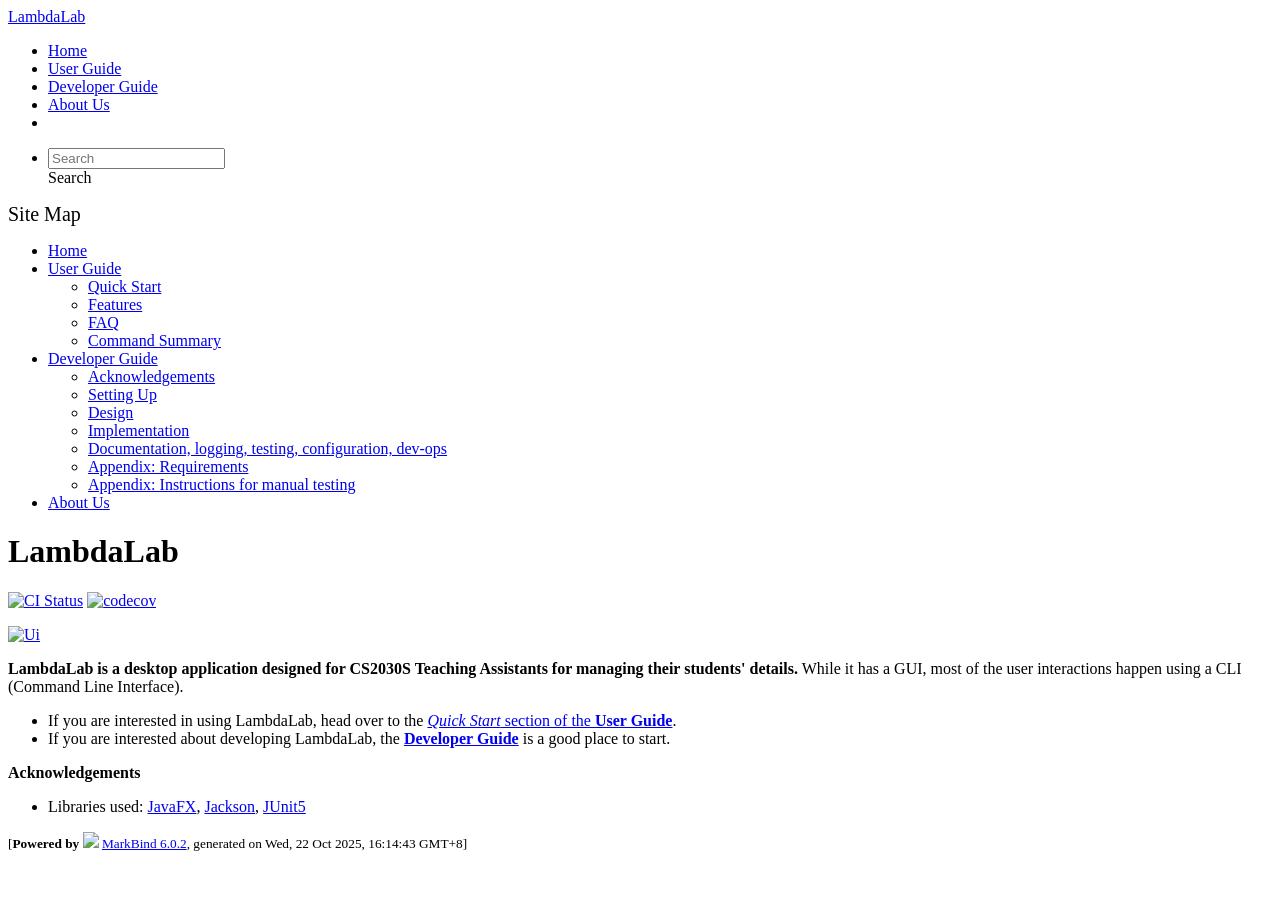
==== index.html @ 4a970456 "deploy: 81ded55a0c4c614039e40d79d072be0d675305bf" ====
<!DOCTYPE html>
<html>
<head>
    <meta charset="utf-8">
    <meta http-equiv="X-UA-Compatible" content="IE=edge">
    <meta name="generator" content="MarkBind 6.0.2">
    <meta name="viewport" content="width=device-width, initial-scale=1"><title>MyProduct - AddressBook Level-3</title> <link rel="stylesheet" href="/tp/markbind/css/bootstrap.min.css"> <link rel="stylesheet" href="/tp/markbind/fontawesome/css/all.min.css"> <link rel="stylesheet" href="/tp/markbind/glyphicons/css/bootstrap-glyphicons.min.css"><link rel="stylesheet" href="/tp/markbind/css/codeblock-light.min.css"><link rel="stylesheet" href="/tp/markbind/css/markbind.min.css"><link rel="stylesheet" href="/tp/plugins/markbind-plugin-anchors/markbind-plugin-anchors.css"><link rel="stylesheet" href="/tp/plugins/markbind-plugin-tree/markbind-plugin-tree.css">
    
  <link rel="stylesheet" href="/tp/stylesheets/main.css">
<link rel="icon" href="/tp/images/SeEduLogo.png"></head>
<script>
  const baseUrl = '/tp'
</script>
<body >
<div id="app"><!--[--><header sticky><div data-v-2dc82f13><nav class="navbar navbar-expand-md d-print-none navbar-dark bg-dark" data-v-2dc82f13><div class="container-fluid" data-v-2dc82f13><div class="navbar-left" data-v-2dc82f13><!--[--><a href="/tp/index.html" title="Home" class="navbar-brand">LambdaLab</a><!--]--></div><div class="navbar-default" data-v-2dc82f13><ul class="navbar-nav me-auto mt-2 mt-lg-0" data-v-2dc82f13><!--[--> <li><a href="/tp/index.html" class="nav-link">Home</a></li> <li><a href="/tp/UserGuide.html" class="nav-link">User Guide</a></li> <li><a href="/tp/DeveloperGuide.html" class="nav-link">Developer Guide</a></li> <li><a href="/tp/AboutUs.html" class="nav-link">About Us</a></li> <li><a href="https://github.com/AY2526S1-CS2103T-T09-3/tp" target="_blank" class="nav-link"><span><span aria-hidden="true" class="fab fa-github"></span></span></a></li> <!--]--></ul></div><ul class="navbar-nav navbar-right" data-v-2dc82f13><!--[--><li><form class="navbar-form"><div style="position:relative;" class="dropdown" data-v-00e26d0a><!--[--><input value="" data-bs-toggle="dropdown" type="text" class="form-control" placeholder="Search" autocomplete="off" data-v-00e26d0a><div class="form-control placeholder-div-hidden" data-v-00e26d0a>Search</div><!--]--><ul class="dropdown-menu search-dropdown-menu dropdown-menu-hidden dropdown-menu-end" data-v-00e26d0a><!--[--><!--]--></ul></div></form></li><!--]--></ul></div></nav><div style="display:none;" class="lower-navbar-container" data-v-2dc82f13><!--[--><!----><!----><!--]--></div></div></header> <div id="flex-body"><nav id="site-nav" data-v-6b1b63d2><!--[--><div class="site-nav-top"><div class="fw-bold mb-2" style="font-size:1.25rem;">Site Map</div></div> <div class="nav-component slim-scroll"><div class="site-nav-root"><!--[--><ul class="site-nav-list site-nav-list-root" data-v-6b1b63d2><!--[--><li><div class="site-nav-default-list-item site-nav-list-item-0" onclick="handleSiteNavClick(this)"><a href="/tp/index.html">Home</a></div></li> <li><div class="site-nav-default-list-item site-nav-list-item-0" onclick="handleSiteNavClick(this)"><a href="/tp/UserGuide.html">User Guide</a> <div class="site-nav-dropdown-btn-container"><i class="site-nav-dropdown-btn-icon site-nav-rotate-icon" onclick="handleSiteNavClick(this.parentNode.parentNode, false); event.stopPropagation();"><span class="glyphicon glyphicon-menu-down" aria-hidden="true"></span></i></div></div><ul class="site-nav-dropdown-container site-nav-dropdown-container-open site-nav-list"><li><div class="site-nav-default-list-item site-nav-list-item-1" onclick="handleSiteNavClick(this)"><a href="/tp/UserGuide.html#quick-start">Quick Start</a></div></li> <li><div class="site-nav-default-list-item site-nav-list-item-1" onclick="handleSiteNavClick(this)"><a href="/tp/UserGuide.html#features">Features</a></div></li> <li><div class="site-nav-default-list-item site-nav-list-item-1" onclick="handleSiteNavClick(this)"><a href="/tp/UserGuide.html#faq">FAQ</a></div></li> <li><div class="site-nav-default-list-item site-nav-list-item-1" onclick="handleSiteNavClick(this)"><a href="/tp/UserGuide.html#faq">Command Summary</a></div></li></ul></li> <li><div class="site-nav-default-list-item site-nav-list-item-0" onclick="handleSiteNavClick(this)"><a href="/tp/DeveloperGuide.html">Developer Guide</a> <div class="site-nav-dropdown-btn-container"><i class="site-nav-dropdown-btn-icon site-nav-rotate-icon" onclick="handleSiteNavClick(this.parentNode.parentNode, false); event.stopPropagation();"><span class="glyphicon glyphicon-menu-down" aria-hidden="true"></span></i></div></div><ul class="site-nav-dropdown-container site-nav-dropdown-container-open site-nav-list"><li><div class="site-nav-default-list-item site-nav-list-item-1" onclick="handleSiteNavClick(this)"><a href="/tp/DeveloperGuide.html#acknowledgements">Acknowledgements</a></div></li> <li><div class="site-nav-default-list-item site-nav-list-item-1" onclick="handleSiteNavClick(this)"><a href="/tp/DeveloperGuide.html#setting-up-getting-started">Setting Up</a></div></li> <li><div class="site-nav-default-list-item site-nav-list-item-1" onclick="handleSiteNavClick(this)"><a href="/tp/DeveloperGuide.html#design">Design</a></div></li> <li><div class="site-nav-default-list-item site-nav-list-item-1" onclick="handleSiteNavClick(this)"><a href="/tp/DeveloperGuide.html#implementation">Implementation</a></div></li> <li><div class="site-nav-default-list-item site-nav-list-item-1" onclick="handleSiteNavClick(this)"><a href="/tp/DeveloperGuide.html#documentation-logging-testing-configuration-dev-ops">Documentation, logging, testing, configuration, dev-ops</a></div></li> <li><div class="site-nav-default-list-item site-nav-list-item-1" onclick="handleSiteNavClick(this)"><a href="/tp/DeveloperGuide.html#appendix-requirements">Appendix: Requirements</a></div></li> <li><div class="site-nav-default-list-item site-nav-list-item-1" onclick="handleSiteNavClick(this)"><a href="/tp/DeveloperGuide.html#appendix-instructions-for-manual-testing">Appendix: Instructions for manual testing</a></div></li></ul></li> <li><div class="site-nav-default-list-item site-nav-list-item-0" onclick="handleSiteNavClick(this)"><a href="/tp/AboutUs.html">About Us</a></div></li><!--]--><!--v-if--></ul><!--]--></div></div><!--]--><!--v-if--></nav> <div id="content-wrapper"><h1 id="lambdalab">LambdaLab<a class="fa fa-anchor" href="#lambdalab" onclick="event.stopPropagation()"></a></h1> <p><a href="https://github.com/AY2526S1-CS2103T-T09-3/tp/actions"><img src="https://github.com/AY2526S1-CS2103T-T09-3/tp/workflows/Java%20CI/badge.svg" alt="CI Status" class="img-fluid"></a> <a href="https://codecov.io/gh/AY2526S1-CS2103T-T09-3/tp"><img src="https://codecov.io/gh/AY2526S1-CS2103T-T09-3/tp/branch/master/graph/badge.svg" alt="codecov" class="img-fluid"></a></p> <p><a href="/tp/images/Ui.png" target="_self"><img src="/tp/images/Ui.png" alt="Ui" class="img-fluid"></a></p> <p><strong>LambdaLab is a desktop application designed for CS2030S Teaching Assistants for managing their students&#39; details.</strong> While it has a GUI, most of the user interactions happen using a CLI (Command Line Interface).</p> <ul><li>If you are interested in using LambdaLab, head over to the <a href="/tp/UserGuide.html#quick-start"><em>Quick Start</em> section of the <strong>User Guide</strong></a>.</li> <li>If you are interested about developing LambdaLab, the <a href="/tp/DeveloperGuide.html"><strong>Developer Guide</strong></a> is a good place to start.</li></ul> <p><strong>Acknowledgements</strong></p> <ul><li>Libraries used: <a href="https://openjfx.io/">JavaFX</a>, <a href="https://github.com/FasterXML/jackson">Jackson</a>, <a href="https://github.com/junit-team/junit5">JUnit5</a></li></ul></div> <nav id="page-nav" data-v-6b1b63d2><!--[--><div class="nav-component slim-scroll"></div><!--]--><!--v-if--></nav> <div class="scroll-top-button fa-lg d-print-none" style="display:none;bottom:2%;right:2%;position:fixed;" aria-hidden="true"><!--[--><i class="fas fa-arrow-circle-up"></i><!--]--></div></div> <footer><div class="text-center"><small>[<span><strong>Powered by</strong></span> <img src="https://markbind.org/favicon.ico" width="30"> <a href="https://markbind.org/">MarkBind 6.0.2</a>, generated on Wed, 22 Oct 2025, 16:14:43 GMT+8]</small></div></footer><!--]--></div>
</body><script src="/tp/markbind/js/bootstrap-utility.min.js"></script>
<script src="/tp/markbind/js/polyfill.min.js"></script>
<script src="/tp/markbind/js/vue.global.prod.min.js"></script>
<script src="/tp/markbind/js/markbind.min.js"></script>
<script src="index.page-vue-render.js"></script>
<script>
  MarkBind.setupWithSearch()
</script>
</html>
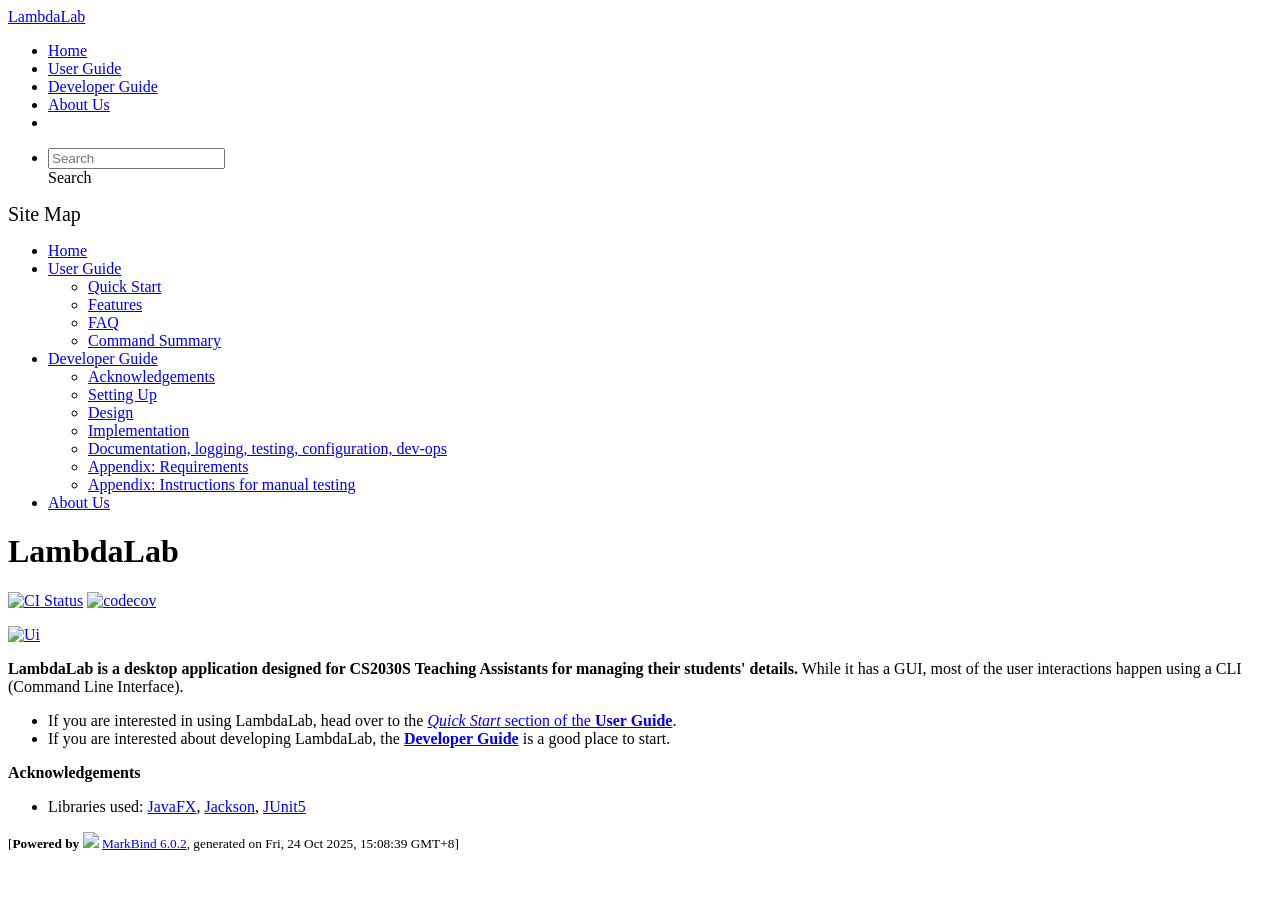
==== commit 53c810e1: "deploy: 42922183f2a19378abe72bc98b039a7dcdf65d7d" ====
--- a/index.html
+++ b/index.html
@@ -12,7 +12,7 @@
   const baseUrl = '/tp'
 </script>
 <body >
-<div id="app"><!--[--><header sticky><div data-v-2dc82f13><nav class="navbar navbar-expand-md d-print-none navbar-dark bg-dark" data-v-2dc82f13><div class="container-fluid" data-v-2dc82f13><div class="navbar-left" data-v-2dc82f13><!--[--><a href="/tp/index.html" title="Home" class="navbar-brand">LambdaLab</a><!--]--></div><div class="navbar-default" data-v-2dc82f13><ul class="navbar-nav me-auto mt-2 mt-lg-0" data-v-2dc82f13><!--[--> <li><a href="/tp/index.html" class="nav-link">Home</a></li> <li><a href="/tp/UserGuide.html" class="nav-link">User Guide</a></li> <li><a href="/tp/DeveloperGuide.html" class="nav-link">Developer Guide</a></li> <li><a href="/tp/AboutUs.html" class="nav-link">About Us</a></li> <li><a href="https://github.com/AY2526S1-CS2103T-T09-3/tp" target="_blank" class="nav-link"><span><span aria-hidden="true" class="fab fa-github"></span></span></a></li> <!--]--></ul></div><ul class="navbar-nav navbar-right" data-v-2dc82f13><!--[--><li><form class="navbar-form"><div style="position:relative;" class="dropdown" data-v-00e26d0a><!--[--><input value="" data-bs-toggle="dropdown" type="text" class="form-control" placeholder="Search" autocomplete="off" data-v-00e26d0a><div class="form-control placeholder-div-hidden" data-v-00e26d0a>Search</div><!--]--><ul class="dropdown-menu search-dropdown-menu dropdown-menu-hidden dropdown-menu-end" data-v-00e26d0a><!--[--><!--]--></ul></div></form></li><!--]--></ul></div></nav><div style="display:none;" class="lower-navbar-container" data-v-2dc82f13><!--[--><!----><!----><!--]--></div></div></header> <div id="flex-body"><nav id="site-nav" data-v-6b1b63d2><!--[--><div class="site-nav-top"><div class="fw-bold mb-2" style="font-size:1.25rem;">Site Map</div></div> <div class="nav-component slim-scroll"><div class="site-nav-root"><!--[--><ul class="site-nav-list site-nav-list-root" data-v-6b1b63d2><!--[--><li><div class="site-nav-default-list-item site-nav-list-item-0" onclick="handleSiteNavClick(this)"><a href="/tp/index.html">Home</a></div></li> <li><div class="site-nav-default-list-item site-nav-list-item-0" onclick="handleSiteNavClick(this)"><a href="/tp/UserGuide.html">User Guide</a> <div class="site-nav-dropdown-btn-container"><i class="site-nav-dropdown-btn-icon site-nav-rotate-icon" onclick="handleSiteNavClick(this.parentNode.parentNode, false); event.stopPropagation();"><span class="glyphicon glyphicon-menu-down" aria-hidden="true"></span></i></div></div><ul class="site-nav-dropdown-container site-nav-dropdown-container-open site-nav-list"><li><div class="site-nav-default-list-item site-nav-list-item-1" onclick="handleSiteNavClick(this)"><a href="/tp/UserGuide.html#quick-start">Quick Start</a></div></li> <li><div class="site-nav-default-list-item site-nav-list-item-1" onclick="handleSiteNavClick(this)"><a href="/tp/UserGuide.html#features">Features</a></div></li> <li><div class="site-nav-default-list-item site-nav-list-item-1" onclick="handleSiteNavClick(this)"><a href="/tp/UserGuide.html#faq">FAQ</a></div></li> <li><div class="site-nav-default-list-item site-nav-list-item-1" onclick="handleSiteNavClick(this)"><a href="/tp/UserGuide.html#faq">Command Summary</a></div></li></ul></li> <li><div class="site-nav-default-list-item site-nav-list-item-0" onclick="handleSiteNavClick(this)"><a href="/tp/DeveloperGuide.html">Developer Guide</a> <div class="site-nav-dropdown-btn-container"><i class="site-nav-dropdown-btn-icon site-nav-rotate-icon" onclick="handleSiteNavClick(this.parentNode.parentNode, false); event.stopPropagation();"><span class="glyphicon glyphicon-menu-down" aria-hidden="true"></span></i></div></div><ul class="site-nav-dropdown-container site-nav-dropdown-container-open site-nav-list"><li><div class="site-nav-default-list-item site-nav-list-item-1" onclick="handleSiteNavClick(this)"><a href="/tp/DeveloperGuide.html#acknowledgements">Acknowledgements</a></div></li> <li><div class="site-nav-default-list-item site-nav-list-item-1" onclick="handleSiteNavClick(this)"><a href="/tp/DeveloperGuide.html#setting-up-getting-started">Setting Up</a></div></li> <li><div class="site-nav-default-list-item site-nav-list-item-1" onclick="handleSiteNavClick(this)"><a href="/tp/DeveloperGuide.html#design">Design</a></div></li> <li><div class="site-nav-default-list-item site-nav-list-item-1" onclick="handleSiteNavClick(this)"><a href="/tp/DeveloperGuide.html#implementation">Implementation</a></div></li> <li><div class="site-nav-default-list-item site-nav-list-item-1" onclick="handleSiteNavClick(this)"><a href="/tp/DeveloperGuide.html#documentation-logging-testing-configuration-dev-ops">Documentation, logging, testing, configuration, dev-ops</a></div></li> <li><div class="site-nav-default-list-item site-nav-list-item-1" onclick="handleSiteNavClick(this)"><a href="/tp/DeveloperGuide.html#appendix-requirements">Appendix: Requirements</a></div></li> <li><div class="site-nav-default-list-item site-nav-list-item-1" onclick="handleSiteNavClick(this)"><a href="/tp/DeveloperGuide.html#appendix-instructions-for-manual-testing">Appendix: Instructions for manual testing</a></div></li></ul></li> <li><div class="site-nav-default-list-item site-nav-list-item-0" onclick="handleSiteNavClick(this)"><a href="/tp/AboutUs.html">About Us</a></div></li><!--]--><!--v-if--></ul><!--]--></div></div><!--]--><!--v-if--></nav> <div id="content-wrapper"><h1 id="lambdalab">LambdaLab<a class="fa fa-anchor" href="#lambdalab" onclick="event.stopPropagation()"></a></h1> <p><a href="https://github.com/AY2526S1-CS2103T-T09-3/tp/actions"><img src="https://github.com/AY2526S1-CS2103T-T09-3/tp/workflows/Java%20CI/badge.svg" alt="CI Status" class="img-fluid"></a> <a href="https://codecov.io/gh/AY2526S1-CS2103T-T09-3/tp"><img src="https://codecov.io/gh/AY2526S1-CS2103T-T09-3/tp/branch/master/graph/badge.svg" alt="codecov" class="img-fluid"></a></p> <p><a href="/tp/images/Ui.png" target="_self"><img src="/tp/images/Ui.png" alt="Ui" class="img-fluid"></a></p> <p><strong>LambdaLab is a desktop application designed for CS2030S Teaching Assistants for managing their students&#39; details.</strong> While it has a GUI, most of the user interactions happen using a CLI (Command Line Interface).</p> <ul><li>If you are interested in using LambdaLab, head over to the <a href="/tp/UserGuide.html#quick-start"><em>Quick Start</em> section of the <strong>User Guide</strong></a>.</li> <li>If you are interested about developing LambdaLab, the <a href="/tp/DeveloperGuide.html"><strong>Developer Guide</strong></a> is a good place to start.</li></ul> <p><strong>Acknowledgements</strong></p> <ul><li>Libraries used: <a href="https://openjfx.io/">JavaFX</a>, <a href="https://github.com/FasterXML/jackson">Jackson</a>, <a href="https://github.com/junit-team/junit5">JUnit5</a></li></ul></div> <nav id="page-nav" data-v-6b1b63d2><!--[--><div class="nav-component slim-scroll"></div><!--]--><!--v-if--></nav> <div class="scroll-top-button fa-lg d-print-none" style="display:none;bottom:2%;right:2%;position:fixed;" aria-hidden="true"><!--[--><i class="fas fa-arrow-circle-up"></i><!--]--></div></div> <footer><div class="text-center"><small>[<span><strong>Powered by</strong></span> <img src="https://markbind.org/favicon.ico" width="30"> <a href="https://markbind.org/">MarkBind 6.0.2</a>, generated on Wed, 22 Oct 2025, 16:14:43 GMT+8]</small></div></footer><!--]--></div>
+<div id="app"><!--[--><header sticky><div data-v-2dc82f13><nav class="navbar navbar-expand-md d-print-none navbar-dark bg-dark" data-v-2dc82f13><div class="container-fluid" data-v-2dc82f13><div class="navbar-left" data-v-2dc82f13><!--[--><a href="/tp/index.html" title="Home" class="navbar-brand">LambdaLab</a><!--]--></div><div class="navbar-default" data-v-2dc82f13><ul class="navbar-nav me-auto mt-2 mt-lg-0" data-v-2dc82f13><!--[--> <li><a href="/tp/index.html" class="nav-link">Home</a></li> <li><a href="/tp/UserGuide.html" class="nav-link">User Guide</a></li> <li><a href="/tp/DeveloperGuide.html" class="nav-link">Developer Guide</a></li> <li><a href="/tp/AboutUs.html" class="nav-link">About Us</a></li> <li><a href="https://github.com/AY2526S1-CS2103T-T09-3/tp" target="_blank" class="nav-link"><span><span aria-hidden="true" class="fab fa-github"></span></span></a></li> <!--]--></ul></div><ul class="navbar-nav navbar-right" data-v-2dc82f13><!--[--><li><form class="navbar-form"><div style="position:relative;" class="dropdown" data-v-00e26d0a><!--[--><input value="" data-bs-toggle="dropdown" type="text" class="form-control" placeholder="Search" autocomplete="off" data-v-00e26d0a><div class="form-control placeholder-div-hidden" data-v-00e26d0a>Search</div><!--]--><ul class="dropdown-menu search-dropdown-menu dropdown-menu-hidden dropdown-menu-end" data-v-00e26d0a><!--[--><!--]--></ul></div></form></li><!--]--></ul></div></nav><div style="display:none;" class="lower-navbar-container" data-v-2dc82f13><!--[--><!----><!----><!--]--></div></div></header> <div id="flex-body"><nav id="site-nav" data-v-6b1b63d2><!--[--><div class="site-nav-top"><div class="fw-bold mb-2" style="font-size:1.25rem;">Site Map</div></div> <div class="nav-component slim-scroll"><div class="site-nav-root"><!--[--><ul class="site-nav-list site-nav-list-root" data-v-6b1b63d2><!--[--><li><div class="site-nav-default-list-item site-nav-list-item-0" onclick="handleSiteNavClick(this)"><a href="/tp/index.html">Home</a></div></li> <li><div class="site-nav-default-list-item site-nav-list-item-0" onclick="handleSiteNavClick(this)"><a href="/tp/UserGuide.html">User Guide</a> <div class="site-nav-dropdown-btn-container"><i class="site-nav-dropdown-btn-icon site-nav-rotate-icon" onclick="handleSiteNavClick(this.parentNode.parentNode, false); event.stopPropagation();"><span class="glyphicon glyphicon-menu-down" aria-hidden="true"></span></i></div></div><ul class="site-nav-dropdown-container site-nav-dropdown-container-open site-nav-list"><li><div class="site-nav-default-list-item site-nav-list-item-1" onclick="handleSiteNavClick(this)"><a href="/tp/UserGuide.html#quick-start">Quick Start</a></div></li> <li><div class="site-nav-default-list-item site-nav-list-item-1" onclick="handleSiteNavClick(this)"><a href="/tp/UserGuide.html#features">Features</a></div></li> <li><div class="site-nav-default-list-item site-nav-list-item-1" onclick="handleSiteNavClick(this)"><a href="/tp/UserGuide.html#faq">FAQ</a></div></li> <li><div class="site-nav-default-list-item site-nav-list-item-1" onclick="handleSiteNavClick(this)"><a href="/tp/UserGuide.html#faq">Command Summary</a></div></li></ul></li> <li><div class="site-nav-default-list-item site-nav-list-item-0" onclick="handleSiteNavClick(this)"><a href="/tp/DeveloperGuide.html">Developer Guide</a> <div class="site-nav-dropdown-btn-container"><i class="site-nav-dropdown-btn-icon site-nav-rotate-icon" onclick="handleSiteNavClick(this.parentNode.parentNode, false); event.stopPropagation();"><span class="glyphicon glyphicon-menu-down" aria-hidden="true"></span></i></div></div><ul class="site-nav-dropdown-container site-nav-dropdown-container-open site-nav-list"><li><div class="site-nav-default-list-item site-nav-list-item-1" onclick="handleSiteNavClick(this)"><a href="/tp/DeveloperGuide.html#acknowledgements">Acknowledgements</a></div></li> <li><div class="site-nav-default-list-item site-nav-list-item-1" onclick="handleSiteNavClick(this)"><a href="/tp/DeveloperGuide.html#setting-up-getting-started">Setting Up</a></div></li> <li><div class="site-nav-default-list-item site-nav-list-item-1" onclick="handleSiteNavClick(this)"><a href="/tp/DeveloperGuide.html#design">Design</a></div></li> <li><div class="site-nav-default-list-item site-nav-list-item-1" onclick="handleSiteNavClick(this)"><a href="/tp/DeveloperGuide.html#implementation">Implementation</a></div></li> <li><div class="site-nav-default-list-item site-nav-list-item-1" onclick="handleSiteNavClick(this)"><a href="/tp/DeveloperGuide.html#documentation-logging-testing-configuration-dev-ops">Documentation, logging, testing, configuration, dev-ops</a></div></li> <li><div class="site-nav-default-list-item site-nav-list-item-1" onclick="handleSiteNavClick(this)"><a href="/tp/DeveloperGuide.html#appendix-requirements">Appendix: Requirements</a></div></li> <li><div class="site-nav-default-list-item site-nav-list-item-1" onclick="handleSiteNavClick(this)"><a href="/tp/DeveloperGuide.html#appendix-instructions-for-manual-testing">Appendix: Instructions for manual testing</a></div></li></ul></li> <li><div class="site-nav-default-list-item site-nav-list-item-0" onclick="handleSiteNavClick(this)"><a href="/tp/AboutUs.html">About Us</a></div></li><!--]--><!--v-if--></ul><!--]--></div></div><!--]--><!--v-if--></nav> <div id="content-wrapper"><h1 id="lambdalab">LambdaLab<a class="fa fa-anchor" href="#lambdalab" onclick="event.stopPropagation()"></a></h1> <p><a href="https://github.com/AY2526S1-CS2103T-T09-3/tp/actions"><img src="https://github.com/AY2526S1-CS2103T-T09-3/tp/workflows/Java%20CI/badge.svg" alt="CI Status" class="img-fluid"></a> <a href="https://codecov.io/gh/AY2526S1-CS2103T-T09-3/tp"><img src="https://codecov.io/gh/AY2526S1-CS2103T-T09-3/tp/branch/master/graph/badge.svg" alt="codecov" class="img-fluid"></a></p> <p><a href="/tp/images/Ui.png" target="_self"><img src="/tp/images/Ui.png" alt="Ui" class="img-fluid"></a></p> <p><strong>LambdaLab is a desktop application designed for CS2030S Teaching Assistants for managing their students&#39; details.</strong> While it has a GUI, most of the user interactions happen using a CLI (Command Line Interface).</p> <ul><li>If you are interested in using LambdaLab, head over to the <a href="/tp/UserGuide.html#quick-start"><em>Quick Start</em> section of the <strong>User Guide</strong></a>.</li> <li>If you are interested about developing LambdaLab, the <a href="/tp/DeveloperGuide.html"><strong>Developer Guide</strong></a> is a good place to start.</li></ul> <p><strong>Acknowledgements</strong></p> <ul><li>Libraries used: <a href="https://openjfx.io/">JavaFX</a>, <a href="https://github.com/FasterXML/jackson">Jackson</a>, <a href="https://github.com/junit-team/junit5">JUnit5</a></li></ul></div> <nav id="page-nav" data-v-6b1b63d2><!--[--><div class="nav-component slim-scroll"></div><!--]--><!--v-if--></nav> <div class="scroll-top-button fa-lg d-print-none" style="display:none;bottom:2%;right:2%;position:fixed;" aria-hidden="true"><!--[--><i class="fas fa-arrow-circle-up"></i><!--]--></div></div> <footer><div class="text-center"><small>[<span><strong>Powered by</strong></span> <img src="https://markbind.org/favicon.ico" width="30"> <a href="https://markbind.org/">MarkBind 6.0.2</a>, generated on Fri, 24 Oct 2025, 15:08:39 GMT+8]</small></div></footer><!--]--></div>
 </body><script src="/tp/markbind/js/bootstrap-utility.min.js"></script>
 <script src="/tp/markbind/js/polyfill.min.js"></script>
 <script src="/tp/markbind/js/vue.global.prod.min.js"></script>
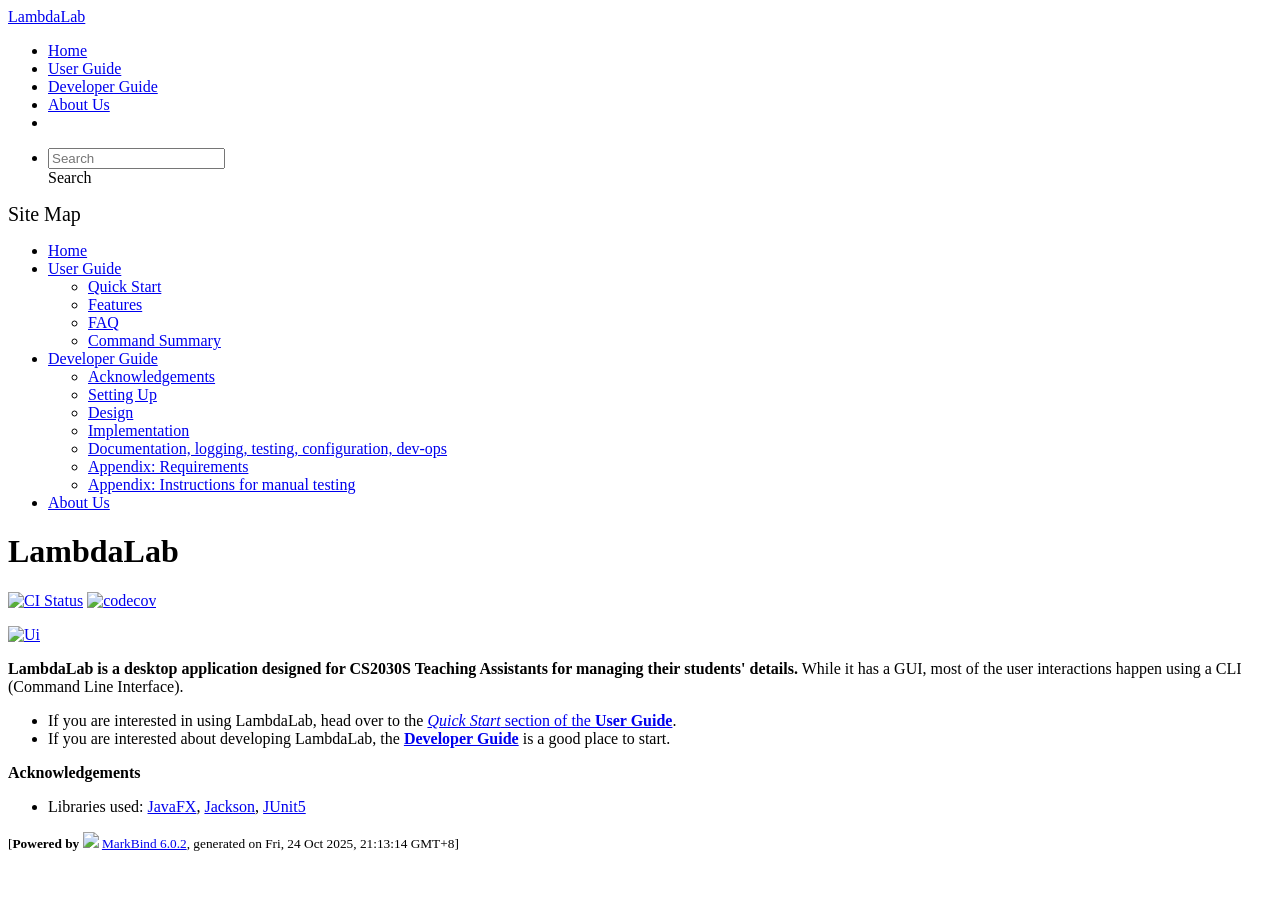
==== commit 830a513a: "deploy: fba0795dabfd94499349d31cfb9e419e4c7e4b53" ====
--- a/index.html
+++ b/index.html
@@ -12,7 +12,7 @@
   const baseUrl = '/tp'
 </script>
 <body >
-<div id="app"><!--[--><header sticky><div data-v-2dc82f13><nav class="navbar navbar-expand-md d-print-none navbar-dark bg-dark" data-v-2dc82f13><div class="container-fluid" data-v-2dc82f13><div class="navbar-left" data-v-2dc82f13><!--[--><a href="/tp/index.html" title="Home" class="navbar-brand">LambdaLab</a><!--]--></div><div class="navbar-default" data-v-2dc82f13><ul class="navbar-nav me-auto mt-2 mt-lg-0" data-v-2dc82f13><!--[--> <li><a href="/tp/index.html" class="nav-link">Home</a></li> <li><a href="/tp/UserGuide.html" class="nav-link">User Guide</a></li> <li><a href="/tp/DeveloperGuide.html" class="nav-link">Developer Guide</a></li> <li><a href="/tp/AboutUs.html" class="nav-link">About Us</a></li> <li><a href="https://github.com/AY2526S1-CS2103T-T09-3/tp" target="_blank" class="nav-link"><span><span aria-hidden="true" class="fab fa-github"></span></span></a></li> <!--]--></ul></div><ul class="navbar-nav navbar-right" data-v-2dc82f13><!--[--><li><form class="navbar-form"><div style="position:relative;" class="dropdown" data-v-00e26d0a><!--[--><input value="" data-bs-toggle="dropdown" type="text" class="form-control" placeholder="Search" autocomplete="off" data-v-00e26d0a><div class="form-control placeholder-div-hidden" data-v-00e26d0a>Search</div><!--]--><ul class="dropdown-menu search-dropdown-menu dropdown-menu-hidden dropdown-menu-end" data-v-00e26d0a><!--[--><!--]--></ul></div></form></li><!--]--></ul></div></nav><div style="display:none;" class="lower-navbar-container" data-v-2dc82f13><!--[--><!----><!----><!--]--></div></div></header> <div id="flex-body"><nav id="site-nav" data-v-6b1b63d2><!--[--><div class="site-nav-top"><div class="fw-bold mb-2" style="font-size:1.25rem;">Site Map</div></div> <div class="nav-component slim-scroll"><div class="site-nav-root"><!--[--><ul class="site-nav-list site-nav-list-root" data-v-6b1b63d2><!--[--><li><div class="site-nav-default-list-item site-nav-list-item-0" onclick="handleSiteNavClick(this)"><a href="/tp/index.html">Home</a></div></li> <li><div class="site-nav-default-list-item site-nav-list-item-0" onclick="handleSiteNavClick(this)"><a href="/tp/UserGuide.html">User Guide</a> <div class="site-nav-dropdown-btn-container"><i class="site-nav-dropdown-btn-icon site-nav-rotate-icon" onclick="handleSiteNavClick(this.parentNode.parentNode, false); event.stopPropagation();"><span class="glyphicon glyphicon-menu-down" aria-hidden="true"></span></i></div></div><ul class="site-nav-dropdown-container site-nav-dropdown-container-open site-nav-list"><li><div class="site-nav-default-list-item site-nav-list-item-1" onclick="handleSiteNavClick(this)"><a href="/tp/UserGuide.html#quick-start">Quick Start</a></div></li> <li><div class="site-nav-default-list-item site-nav-list-item-1" onclick="handleSiteNavClick(this)"><a href="/tp/UserGuide.html#features">Features</a></div></li> <li><div class="site-nav-default-list-item site-nav-list-item-1" onclick="handleSiteNavClick(this)"><a href="/tp/UserGuide.html#faq">FAQ</a></div></li> <li><div class="site-nav-default-list-item site-nav-list-item-1" onclick="handleSiteNavClick(this)"><a href="/tp/UserGuide.html#faq">Command Summary</a></div></li></ul></li> <li><div class="site-nav-default-list-item site-nav-list-item-0" onclick="handleSiteNavClick(this)"><a href="/tp/DeveloperGuide.html">Developer Guide</a> <div class="site-nav-dropdown-btn-container"><i class="site-nav-dropdown-btn-icon site-nav-rotate-icon" onclick="handleSiteNavClick(this.parentNode.parentNode, false); event.stopPropagation();"><span class="glyphicon glyphicon-menu-down" aria-hidden="true"></span></i></div></div><ul class="site-nav-dropdown-container site-nav-dropdown-container-open site-nav-list"><li><div class="site-nav-default-list-item site-nav-list-item-1" onclick="handleSiteNavClick(this)"><a href="/tp/DeveloperGuide.html#acknowledgements">Acknowledgements</a></div></li> <li><div class="site-nav-default-list-item site-nav-list-item-1" onclick="handleSiteNavClick(this)"><a href="/tp/DeveloperGuide.html#setting-up-getting-started">Setting Up</a></div></li> <li><div class="site-nav-default-list-item site-nav-list-item-1" onclick="handleSiteNavClick(this)"><a href="/tp/DeveloperGuide.html#design">Design</a></div></li> <li><div class="site-nav-default-list-item site-nav-list-item-1" onclick="handleSiteNavClick(this)"><a href="/tp/DeveloperGuide.html#implementation">Implementation</a></div></li> <li><div class="site-nav-default-list-item site-nav-list-item-1" onclick="handleSiteNavClick(this)"><a href="/tp/DeveloperGuide.html#documentation-logging-testing-configuration-dev-ops">Documentation, logging, testing, configuration, dev-ops</a></div></li> <li><div class="site-nav-default-list-item site-nav-list-item-1" onclick="handleSiteNavClick(this)"><a href="/tp/DeveloperGuide.html#appendix-requirements">Appendix: Requirements</a></div></li> <li><div class="site-nav-default-list-item site-nav-list-item-1" onclick="handleSiteNavClick(this)"><a href="/tp/DeveloperGuide.html#appendix-instructions-for-manual-testing">Appendix: Instructions for manual testing</a></div></li></ul></li> <li><div class="site-nav-default-list-item site-nav-list-item-0" onclick="handleSiteNavClick(this)"><a href="/tp/AboutUs.html">About Us</a></div></li><!--]--><!--v-if--></ul><!--]--></div></div><!--]--><!--v-if--></nav> <div id="content-wrapper"><h1 id="lambdalab">LambdaLab<a class="fa fa-anchor" href="#lambdalab" onclick="event.stopPropagation()"></a></h1> <p><a href="https://github.com/AY2526S1-CS2103T-T09-3/tp/actions"><img src="https://github.com/AY2526S1-CS2103T-T09-3/tp/workflows/Java%20CI/badge.svg" alt="CI Status" class="img-fluid"></a> <a href="https://codecov.io/gh/AY2526S1-CS2103T-T09-3/tp"><img src="https://codecov.io/gh/AY2526S1-CS2103T-T09-3/tp/branch/master/graph/badge.svg" alt="codecov" class="img-fluid"></a></p> <p><a href="/tp/images/Ui.png" target="_self"><img src="/tp/images/Ui.png" alt="Ui" class="img-fluid"></a></p> <p><strong>LambdaLab is a desktop application designed for CS2030S Teaching Assistants for managing their students&#39; details.</strong> While it has a GUI, most of the user interactions happen using a CLI (Command Line Interface).</p> <ul><li>If you are interested in using LambdaLab, head over to the <a href="/tp/UserGuide.html#quick-start"><em>Quick Start</em> section of the <strong>User Guide</strong></a>.</li> <li>If you are interested about developing LambdaLab, the <a href="/tp/DeveloperGuide.html"><strong>Developer Guide</strong></a> is a good place to start.</li></ul> <p><strong>Acknowledgements</strong></p> <ul><li>Libraries used: <a href="https://openjfx.io/">JavaFX</a>, <a href="https://github.com/FasterXML/jackson">Jackson</a>, <a href="https://github.com/junit-team/junit5">JUnit5</a></li></ul></div> <nav id="page-nav" data-v-6b1b63d2><!--[--><div class="nav-component slim-scroll"></div><!--]--><!--v-if--></nav> <div class="scroll-top-button fa-lg d-print-none" style="display:none;bottom:2%;right:2%;position:fixed;" aria-hidden="true"><!--[--><i class="fas fa-arrow-circle-up"></i><!--]--></div></div> <footer><div class="text-center"><small>[<span><strong>Powered by</strong></span> <img src="https://markbind.org/favicon.ico" width="30"> <a href="https://markbind.org/">MarkBind 6.0.2</a>, generated on Fri, 24 Oct 2025, 15:08:39 GMT+8]</small></div></footer><!--]--></div>
+<div id="app"><!--[--><header sticky><div data-v-2dc82f13><nav class="navbar navbar-expand-md d-print-none navbar-dark bg-dark" data-v-2dc82f13><div class="container-fluid" data-v-2dc82f13><div class="navbar-left" data-v-2dc82f13><!--[--><a href="/tp/index.html" title="Home" class="navbar-brand">LambdaLab</a><!--]--></div><div class="navbar-default" data-v-2dc82f13><ul class="navbar-nav me-auto mt-2 mt-lg-0" data-v-2dc82f13><!--[--> <li><a href="/tp/index.html" class="nav-link">Home</a></li> <li><a href="/tp/UserGuide.html" class="nav-link">User Guide</a></li> <li><a href="/tp/DeveloperGuide.html" class="nav-link">Developer Guide</a></li> <li><a href="/tp/AboutUs.html" class="nav-link">About Us</a></li> <li><a href="https://github.com/AY2526S1-CS2103T-T09-3/tp" target="_blank" class="nav-link"><span><span aria-hidden="true" class="fab fa-github"></span></span></a></li> <!--]--></ul></div><ul class="navbar-nav navbar-right" data-v-2dc82f13><!--[--><li><form class="navbar-form"><div style="position:relative;" class="dropdown" data-v-00e26d0a><!--[--><input value="" data-bs-toggle="dropdown" type="text" class="form-control" placeholder="Search" autocomplete="off" data-v-00e26d0a><div class="form-control placeholder-div-hidden" data-v-00e26d0a>Search</div><!--]--><ul class="dropdown-menu search-dropdown-menu dropdown-menu-hidden dropdown-menu-end" data-v-00e26d0a><!--[--><!--]--></ul></div></form></li><!--]--></ul></div></nav><div style="display:none;" class="lower-navbar-container" data-v-2dc82f13><!--[--><!----><!----><!--]--></div></div></header> <div id="flex-body"><nav id="site-nav" data-v-6b1b63d2><!--[--><div class="site-nav-top"><div class="fw-bold mb-2" style="font-size:1.25rem;">Site Map</div></div> <div class="nav-component slim-scroll"><div class="site-nav-root"><!--[--><ul class="site-nav-list site-nav-list-root" data-v-6b1b63d2><!--[--><li><div class="site-nav-default-list-item site-nav-list-item-0" onclick="handleSiteNavClick(this)"><a href="/tp/index.html">Home</a></div></li> <li><div class="site-nav-default-list-item site-nav-list-item-0" onclick="handleSiteNavClick(this)"><a href="/tp/UserGuide.html">User Guide</a> <div class="site-nav-dropdown-btn-container"><i class="site-nav-dropdown-btn-icon site-nav-rotate-icon" onclick="handleSiteNavClick(this.parentNode.parentNode, false); event.stopPropagation();"><span class="glyphicon glyphicon-menu-down" aria-hidden="true"></span></i></div></div><ul class="site-nav-dropdown-container site-nav-dropdown-container-open site-nav-list"><li><div class="site-nav-default-list-item site-nav-list-item-1" onclick="handleSiteNavClick(this)"><a href="/tp/UserGuide.html#quick-start">Quick Start</a></div></li> <li><div class="site-nav-default-list-item site-nav-list-item-1" onclick="handleSiteNavClick(this)"><a href="/tp/UserGuide.html#features">Features</a></div></li> <li><div class="site-nav-default-list-item site-nav-list-item-1" onclick="handleSiteNavClick(this)"><a href="/tp/UserGuide.html#faq">FAQ</a></div></li> <li><div class="site-nav-default-list-item site-nav-list-item-1" onclick="handleSiteNavClick(this)"><a href="/tp/UserGuide.html#faq">Command Summary</a></div></li></ul></li> <li><div class="site-nav-default-list-item site-nav-list-item-0" onclick="handleSiteNavClick(this)"><a href="/tp/DeveloperGuide.html">Developer Guide</a> <div class="site-nav-dropdown-btn-container"><i class="site-nav-dropdown-btn-icon site-nav-rotate-icon" onclick="handleSiteNavClick(this.parentNode.parentNode, false); event.stopPropagation();"><span class="glyphicon glyphicon-menu-down" aria-hidden="true"></span></i></div></div><ul class="site-nav-dropdown-container site-nav-dropdown-container-open site-nav-list"><li><div class="site-nav-default-list-item site-nav-list-item-1" onclick="handleSiteNavClick(this)"><a href="/tp/DeveloperGuide.html#acknowledgements">Acknowledgements</a></div></li> <li><div class="site-nav-default-list-item site-nav-list-item-1" onclick="handleSiteNavClick(this)"><a href="/tp/DeveloperGuide.html#setting-up-getting-started">Setting Up</a></div></li> <li><div class="site-nav-default-list-item site-nav-list-item-1" onclick="handleSiteNavClick(this)"><a href="/tp/DeveloperGuide.html#design">Design</a></div></li> <li><div class="site-nav-default-list-item site-nav-list-item-1" onclick="handleSiteNavClick(this)"><a href="/tp/DeveloperGuide.html#implementation">Implementation</a></div></li> <li><div class="site-nav-default-list-item site-nav-list-item-1" onclick="handleSiteNavClick(this)"><a href="/tp/DeveloperGuide.html#documentation-logging-testing-configuration-dev-ops">Documentation, logging, testing, configuration, dev-ops</a></div></li> <li><div class="site-nav-default-list-item site-nav-list-item-1" onclick="handleSiteNavClick(this)"><a href="/tp/DeveloperGuide.html#appendix-requirements">Appendix: Requirements</a></div></li> <li><div class="site-nav-default-list-item site-nav-list-item-1" onclick="handleSiteNavClick(this)"><a href="/tp/DeveloperGuide.html#appendix-instructions-for-manual-testing">Appendix: Instructions for manual testing</a></div></li></ul></li> <li><div class="site-nav-default-list-item site-nav-list-item-0" onclick="handleSiteNavClick(this)"><a href="/tp/AboutUs.html">About Us</a></div></li><!--]--><!--v-if--></ul><!--]--></div></div><!--]--><!--v-if--></nav> <div id="content-wrapper"><h1 id="lambdalab">LambdaLab<a class="fa fa-anchor" href="#lambdalab" onclick="event.stopPropagation()"></a></h1> <p><a href="https://github.com/AY2526S1-CS2103T-T09-3/tp/actions"><img src="https://github.com/AY2526S1-CS2103T-T09-3/tp/workflows/Java%20CI/badge.svg" alt="CI Status" class="img-fluid"></a> <a href="https://codecov.io/gh/AY2526S1-CS2103T-T09-3/tp"><img src="https://codecov.io/gh/AY2526S1-CS2103T-T09-3/tp/branch/master/graph/badge.svg" alt="codecov" class="img-fluid"></a></p> <p><a href="/tp/images/Ui.png" target="_self"><img src="/tp/images/Ui.png" alt="Ui" class="img-fluid"></a></p> <p><strong>LambdaLab is a desktop application designed for CS2030S Teaching Assistants for managing their students&#39; details.</strong> While it has a GUI, most of the user interactions happen using a CLI (Command Line Interface).</p> <ul><li>If you are interested in using LambdaLab, head over to the <a href="/tp/UserGuide.html#quick-start"><em>Quick Start</em> section of the <strong>User Guide</strong></a>.</li> <li>If you are interested about developing LambdaLab, the <a href="/tp/DeveloperGuide.html"><strong>Developer Guide</strong></a> is a good place to start.</li></ul> <p><strong>Acknowledgements</strong></p> <ul><li>Libraries used: <a href="https://openjfx.io/">JavaFX</a>, <a href="https://github.com/FasterXML/jackson">Jackson</a>, <a href="https://github.com/junit-team/junit5">JUnit5</a></li></ul></div> <nav id="page-nav" data-v-6b1b63d2><!--[--><div class="nav-component slim-scroll"></div><!--]--><!--v-if--></nav> <div class="scroll-top-button fa-lg d-print-none" style="display:none;bottom:2%;right:2%;position:fixed;" aria-hidden="true"><!--[--><i class="fas fa-arrow-circle-up"></i><!--]--></div></div> <footer><div class="text-center"><small>[<span><strong>Powered by</strong></span> <img src="https://markbind.org/favicon.ico" width="30"> <a href="https://markbind.org/">MarkBind 6.0.2</a>, generated on Fri, 24 Oct 2025, 21:13:14 GMT+8]</small></div></footer><!--]--></div>
 </body><script src="/tp/markbind/js/bootstrap-utility.min.js"></script>
 <script src="/tp/markbind/js/polyfill.min.js"></script>
 <script src="/tp/markbind/js/vue.global.prod.min.js"></script>
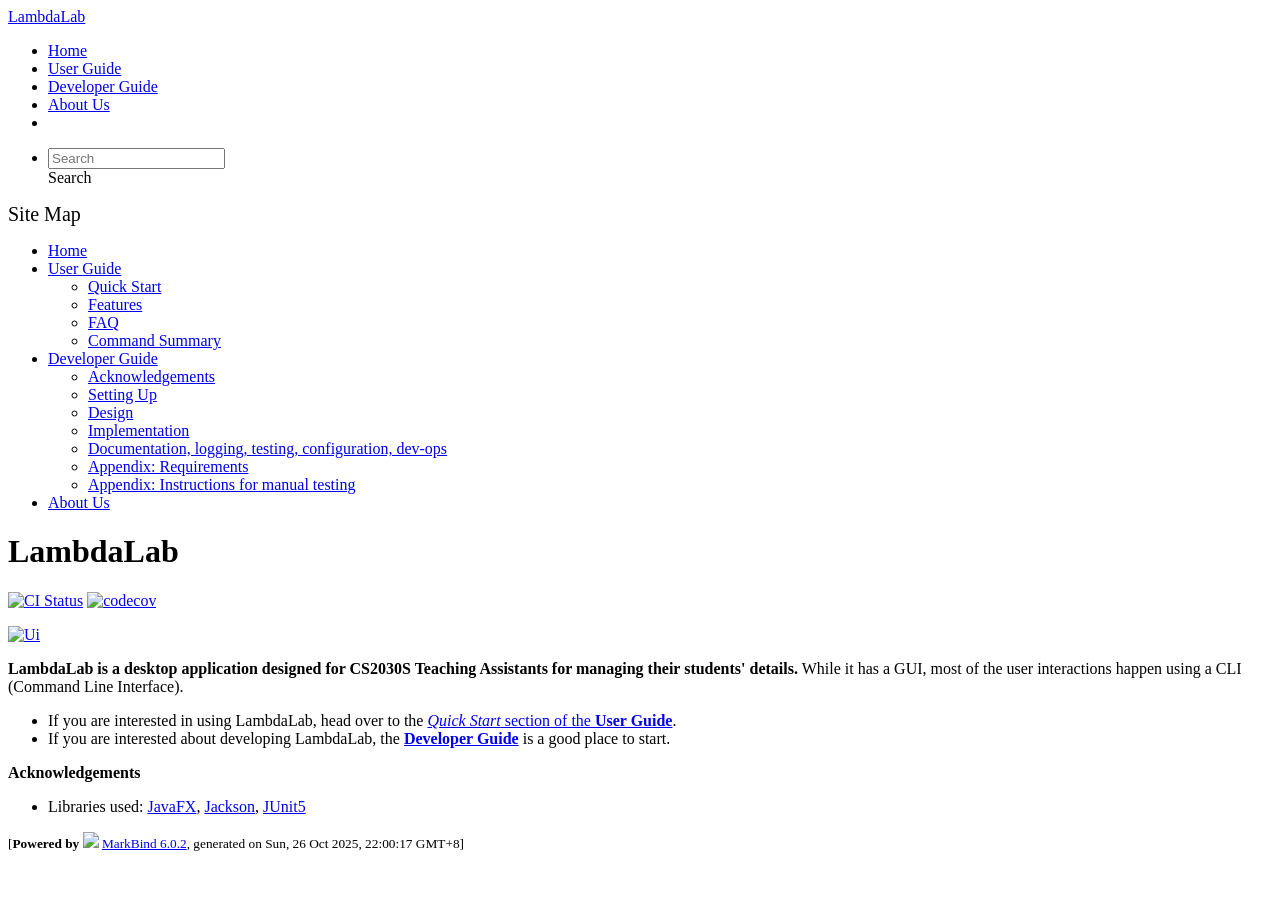
==== commit 034cca12: "deploy: 4b89db07690e4f7b66f1649135b91806d00d0621" ====
--- a/index.html
+++ b/index.html
@@ -12,7 +12,7 @@
   const baseUrl = '/tp'
 </script>
 <body >
-<div id="app"><!--[--><header sticky><div data-v-2dc82f13><nav class="navbar navbar-expand-md d-print-none navbar-dark bg-dark" data-v-2dc82f13><div class="container-fluid" data-v-2dc82f13><div class="navbar-left" data-v-2dc82f13><!--[--><a href="/tp/index.html" title="Home" class="navbar-brand">LambdaLab</a><!--]--></div><div class="navbar-default" data-v-2dc82f13><ul class="navbar-nav me-auto mt-2 mt-lg-0" data-v-2dc82f13><!--[--> <li><a href="/tp/index.html" class="nav-link">Home</a></li> <li><a href="/tp/UserGuide.html" class="nav-link">User Guide</a></li> <li><a href="/tp/DeveloperGuide.html" class="nav-link">Developer Guide</a></li> <li><a href="/tp/AboutUs.html" class="nav-link">About Us</a></li> <li><a href="https://github.com/AY2526S1-CS2103T-T09-3/tp" target="_blank" class="nav-link"><span><span aria-hidden="true" class="fab fa-github"></span></span></a></li> <!--]--></ul></div><ul class="navbar-nav navbar-right" data-v-2dc82f13><!--[--><li><form class="navbar-form"><div style="position:relative;" class="dropdown" data-v-00e26d0a><!--[--><input value="" data-bs-toggle="dropdown" type="text" class="form-control" placeholder="Search" autocomplete="off" data-v-00e26d0a><div class="form-control placeholder-div-hidden" data-v-00e26d0a>Search</div><!--]--><ul class="dropdown-menu search-dropdown-menu dropdown-menu-hidden dropdown-menu-end" data-v-00e26d0a><!--[--><!--]--></ul></div></form></li><!--]--></ul></div></nav><div style="display:none;" class="lower-navbar-container" data-v-2dc82f13><!--[--><!----><!----><!--]--></div></div></header> <div id="flex-body"><nav id="site-nav" data-v-6b1b63d2><!--[--><div class="site-nav-top"><div class="fw-bold mb-2" style="font-size:1.25rem;">Site Map</div></div> <div class="nav-component slim-scroll"><div class="site-nav-root"><!--[--><ul class="site-nav-list site-nav-list-root" data-v-6b1b63d2><!--[--><li><div class="site-nav-default-list-item site-nav-list-item-0" onclick="handleSiteNavClick(this)"><a href="/tp/index.html">Home</a></div></li> <li><div class="site-nav-default-list-item site-nav-list-item-0" onclick="handleSiteNavClick(this)"><a href="/tp/UserGuide.html">User Guide</a> <div class="site-nav-dropdown-btn-container"><i class="site-nav-dropdown-btn-icon site-nav-rotate-icon" onclick="handleSiteNavClick(this.parentNode.parentNode, false); event.stopPropagation();"><span class="glyphicon glyphicon-menu-down" aria-hidden="true"></span></i></div></div><ul class="site-nav-dropdown-container site-nav-dropdown-container-open site-nav-list"><li><div class="site-nav-default-list-item site-nav-list-item-1" onclick="handleSiteNavClick(this)"><a href="/tp/UserGuide.html#quick-start">Quick Start</a></div></li> <li><div class="site-nav-default-list-item site-nav-list-item-1" onclick="handleSiteNavClick(this)"><a href="/tp/UserGuide.html#features">Features</a></div></li> <li><div class="site-nav-default-list-item site-nav-list-item-1" onclick="handleSiteNavClick(this)"><a href="/tp/UserGuide.html#faq">FAQ</a></div></li> <li><div class="site-nav-default-list-item site-nav-list-item-1" onclick="handleSiteNavClick(this)"><a href="/tp/UserGuide.html#faq">Command Summary</a></div></li></ul></li> <li><div class="site-nav-default-list-item site-nav-list-item-0" onclick="handleSiteNavClick(this)"><a href="/tp/DeveloperGuide.html">Developer Guide</a> <div class="site-nav-dropdown-btn-container"><i class="site-nav-dropdown-btn-icon site-nav-rotate-icon" onclick="handleSiteNavClick(this.parentNode.parentNode, false); event.stopPropagation();"><span class="glyphicon glyphicon-menu-down" aria-hidden="true"></span></i></div></div><ul class="site-nav-dropdown-container site-nav-dropdown-container-open site-nav-list"><li><div class="site-nav-default-list-item site-nav-list-item-1" onclick="handleSiteNavClick(this)"><a href="/tp/DeveloperGuide.html#acknowledgements">Acknowledgements</a></div></li> <li><div class="site-nav-default-list-item site-nav-list-item-1" onclick="handleSiteNavClick(this)"><a href="/tp/DeveloperGuide.html#setting-up-getting-started">Setting Up</a></div></li> <li><div class="site-nav-default-list-item site-nav-list-item-1" onclick="handleSiteNavClick(this)"><a href="/tp/DeveloperGuide.html#design">Design</a></div></li> <li><div class="site-nav-default-list-item site-nav-list-item-1" onclick="handleSiteNavClick(this)"><a href="/tp/DeveloperGuide.html#implementation">Implementation</a></div></li> <li><div class="site-nav-default-list-item site-nav-list-item-1" onclick="handleSiteNavClick(this)"><a href="/tp/DeveloperGuide.html#documentation-logging-testing-configuration-dev-ops">Documentation, logging, testing, configuration, dev-ops</a></div></li> <li><div class="site-nav-default-list-item site-nav-list-item-1" onclick="handleSiteNavClick(this)"><a href="/tp/DeveloperGuide.html#appendix-requirements">Appendix: Requirements</a></div></li> <li><div class="site-nav-default-list-item site-nav-list-item-1" onclick="handleSiteNavClick(this)"><a href="/tp/DeveloperGuide.html#appendix-instructions-for-manual-testing">Appendix: Instructions for manual testing</a></div></li></ul></li> <li><div class="site-nav-default-list-item site-nav-list-item-0" onclick="handleSiteNavClick(this)"><a href="/tp/AboutUs.html">About Us</a></div></li><!--]--><!--v-if--></ul><!--]--></div></div><!--]--><!--v-if--></nav> <div id="content-wrapper"><h1 id="lambdalab">LambdaLab<a class="fa fa-anchor" href="#lambdalab" onclick="event.stopPropagation()"></a></h1> <p><a href="https://github.com/AY2526S1-CS2103T-T09-3/tp/actions"><img src="https://github.com/AY2526S1-CS2103T-T09-3/tp/workflows/Java%20CI/badge.svg" alt="CI Status" class="img-fluid"></a> <a href="https://codecov.io/gh/AY2526S1-CS2103T-T09-3/tp"><img src="https://codecov.io/gh/AY2526S1-CS2103T-T09-3/tp/branch/master/graph/badge.svg" alt="codecov" class="img-fluid"></a></p> <p><a href="/tp/images/Ui.png" target="_self"><img src="/tp/images/Ui.png" alt="Ui" class="img-fluid"></a></p> <p><strong>LambdaLab is a desktop application designed for CS2030S Teaching Assistants for managing their students&#39; details.</strong> While it has a GUI, most of the user interactions happen using a CLI (Command Line Interface).</p> <ul><li>If you are interested in using LambdaLab, head over to the <a href="/tp/UserGuide.html#quick-start"><em>Quick Start</em> section of the <strong>User Guide</strong></a>.</li> <li>If you are interested about developing LambdaLab, the <a href="/tp/DeveloperGuide.html"><strong>Developer Guide</strong></a> is a good place to start.</li></ul> <p><strong>Acknowledgements</strong></p> <ul><li>Libraries used: <a href="https://openjfx.io/">JavaFX</a>, <a href="https://github.com/FasterXML/jackson">Jackson</a>, <a href="https://github.com/junit-team/junit5">JUnit5</a></li></ul></div> <nav id="page-nav" data-v-6b1b63d2><!--[--><div class="nav-component slim-scroll"></div><!--]--><!--v-if--></nav> <div class="scroll-top-button fa-lg d-print-none" style="display:none;bottom:2%;right:2%;position:fixed;" aria-hidden="true"><!--[--><i class="fas fa-arrow-circle-up"></i><!--]--></div></div> <footer><div class="text-center"><small>[<span><strong>Powered by</strong></span> <img src="https://markbind.org/favicon.ico" width="30"> <a href="https://markbind.org/">MarkBind 6.0.2</a>, generated on Fri, 24 Oct 2025, 21:13:14 GMT+8]</small></div></footer><!--]--></div>
+<div id="app"><!--[--><header sticky><div data-v-2dc82f13><nav class="navbar navbar-expand-md d-print-none navbar-dark bg-dark" data-v-2dc82f13><div class="container-fluid" data-v-2dc82f13><div class="navbar-left" data-v-2dc82f13><!--[--><a href="/tp/index.html" title="Home" class="navbar-brand">LambdaLab</a><!--]--></div><div class="navbar-default" data-v-2dc82f13><ul class="navbar-nav me-auto mt-2 mt-lg-0" data-v-2dc82f13><!--[--> <li><a href="/tp/index.html" class="nav-link">Home</a></li> <li><a href="/tp/UserGuide.html" class="nav-link">User Guide</a></li> <li><a href="/tp/DeveloperGuide.html" class="nav-link">Developer Guide</a></li> <li><a href="/tp/AboutUs.html" class="nav-link">About Us</a></li> <li><a href="https://github.com/AY2526S1-CS2103T-T09-3/tp" target="_blank" class="nav-link"><span><span aria-hidden="true" class="fab fa-github"></span></span></a></li> <!--]--></ul></div><ul class="navbar-nav navbar-right" data-v-2dc82f13><!--[--><li><form class="navbar-form"><div style="position:relative;" class="dropdown" data-v-00e26d0a><!--[--><input value="" data-bs-toggle="dropdown" type="text" class="form-control" placeholder="Search" autocomplete="off" data-v-00e26d0a><div class="form-control placeholder-div-hidden" data-v-00e26d0a>Search</div><!--]--><ul class="dropdown-menu search-dropdown-menu dropdown-menu-hidden dropdown-menu-end" data-v-00e26d0a><!--[--><!--]--></ul></div></form></li><!--]--></ul></div></nav><div style="display:none;" class="lower-navbar-container" data-v-2dc82f13><!--[--><!----><!----><!--]--></div></div></header> <div id="flex-body"><nav id="site-nav" data-v-6b1b63d2><!--[--><div class="site-nav-top"><div class="fw-bold mb-2" style="font-size:1.25rem;">Site Map</div></div> <div class="nav-component slim-scroll"><div class="site-nav-root"><!--[--><ul class="site-nav-list site-nav-list-root" data-v-6b1b63d2><!--[--><li><div class="site-nav-default-list-item site-nav-list-item-0" onclick="handleSiteNavClick(this)"><a href="/tp/index.html">Home</a></div></li> <li><div class="site-nav-default-list-item site-nav-list-item-0" onclick="handleSiteNavClick(this)"><a href="/tp/UserGuide.html">User Guide</a> <div class="site-nav-dropdown-btn-container"><i class="site-nav-dropdown-btn-icon site-nav-rotate-icon" onclick="handleSiteNavClick(this.parentNode.parentNode, false); event.stopPropagation();"><span class="glyphicon glyphicon-menu-down" aria-hidden="true"></span></i></div></div><ul class="site-nav-dropdown-container site-nav-dropdown-container-open site-nav-list"><li><div class="site-nav-default-list-item site-nav-list-item-1" onclick="handleSiteNavClick(this)"><a href="/tp/UserGuide.html#quick-start">Quick Start</a></div></li> <li><div class="site-nav-default-list-item site-nav-list-item-1" onclick="handleSiteNavClick(this)"><a href="/tp/UserGuide.html#features">Features</a></div></li> <li><div class="site-nav-default-list-item site-nav-list-item-1" onclick="handleSiteNavClick(this)"><a href="/tp/UserGuide.html#faq">FAQ</a></div></li> <li><div class="site-nav-default-list-item site-nav-list-item-1" onclick="handleSiteNavClick(this)"><a href="/tp/UserGuide.html#faq">Command Summary</a></div></li></ul></li> <li><div class="site-nav-default-list-item site-nav-list-item-0" onclick="handleSiteNavClick(this)"><a href="/tp/DeveloperGuide.html">Developer Guide</a> <div class="site-nav-dropdown-btn-container"><i class="site-nav-dropdown-btn-icon site-nav-rotate-icon" onclick="handleSiteNavClick(this.parentNode.parentNode, false); event.stopPropagation();"><span class="glyphicon glyphicon-menu-down" aria-hidden="true"></span></i></div></div><ul class="site-nav-dropdown-container site-nav-dropdown-container-open site-nav-list"><li><div class="site-nav-default-list-item site-nav-list-item-1" onclick="handleSiteNavClick(this)"><a href="/tp/DeveloperGuide.html#acknowledgements">Acknowledgements</a></div></li> <li><div class="site-nav-default-list-item site-nav-list-item-1" onclick="handleSiteNavClick(this)"><a href="/tp/DeveloperGuide.html#setting-up-getting-started">Setting Up</a></div></li> <li><div class="site-nav-default-list-item site-nav-list-item-1" onclick="handleSiteNavClick(this)"><a href="/tp/DeveloperGuide.html#design">Design</a></div></li> <li><div class="site-nav-default-list-item site-nav-list-item-1" onclick="handleSiteNavClick(this)"><a href="/tp/DeveloperGuide.html#implementation">Implementation</a></div></li> <li><div class="site-nav-default-list-item site-nav-list-item-1" onclick="handleSiteNavClick(this)"><a href="/tp/DeveloperGuide.html#documentation-logging-testing-configuration-dev-ops">Documentation, logging, testing, configuration, dev-ops</a></div></li> <li><div class="site-nav-default-list-item site-nav-list-item-1" onclick="handleSiteNavClick(this)"><a href="/tp/DeveloperGuide.html#appendix-requirements">Appendix: Requirements</a></div></li> <li><div class="site-nav-default-list-item site-nav-list-item-1" onclick="handleSiteNavClick(this)"><a href="/tp/DeveloperGuide.html#appendix-instructions-for-manual-testing">Appendix: Instructions for manual testing</a></div></li></ul></li> <li><div class="site-nav-default-list-item site-nav-list-item-0" onclick="handleSiteNavClick(this)"><a href="/tp/AboutUs.html">About Us</a></div></li><!--]--><!--v-if--></ul><!--]--></div></div><!--]--><!--v-if--></nav> <div id="content-wrapper"><h1 id="lambdalab">LambdaLab<a class="fa fa-anchor" href="#lambdalab" onclick="event.stopPropagation()"></a></h1> <p><a href="https://github.com/AY2526S1-CS2103T-T09-3/tp/actions"><img src="https://github.com/AY2526S1-CS2103T-T09-3/tp/workflows/Java%20CI/badge.svg" alt="CI Status" class="img-fluid"></a> <a href="https://codecov.io/gh/AY2526S1-CS2103T-T09-3/tp"><img src="https://codecov.io/gh/AY2526S1-CS2103T-T09-3/tp/branch/master/graph/badge.svg" alt="codecov" class="img-fluid"></a></p> <p><a href="/tp/images/Ui.png" target="_self"><img src="/tp/images/Ui.png" alt="Ui" class="img-fluid"></a></p> <p><strong>LambdaLab is a desktop application designed for CS2030S Teaching Assistants for managing their students&#39; details.</strong> While it has a GUI, most of the user interactions happen using a CLI (Command Line Interface).</p> <ul><li>If you are interested in using LambdaLab, head over to the <a href="/tp/UserGuide.html#quick-start"><em>Quick Start</em> section of the <strong>User Guide</strong></a>.</li> <li>If you are interested about developing LambdaLab, the <a href="/tp/DeveloperGuide.html"><strong>Developer Guide</strong></a> is a good place to start.</li></ul> <p><strong>Acknowledgements</strong></p> <ul><li>Libraries used: <a href="https://openjfx.io/">JavaFX</a>, <a href="https://github.com/FasterXML/jackson">Jackson</a>, <a href="https://github.com/junit-team/junit5">JUnit5</a></li></ul></div> <nav id="page-nav" data-v-6b1b63d2><!--[--><div class="nav-component slim-scroll"></div><!--]--><!--v-if--></nav> <div class="scroll-top-button fa-lg d-print-none" style="display:none;bottom:2%;right:2%;position:fixed;" aria-hidden="true"><!--[--><i class="fas fa-arrow-circle-up"></i><!--]--></div></div> <footer><div class="text-center"><small>[<span><strong>Powered by</strong></span> <img src="https://markbind.org/favicon.ico" width="30"> <a href="https://markbind.org/">MarkBind 6.0.2</a>, generated on Sun, 26 Oct 2025, 22:00:17 GMT+8]</small></div></footer><!--]--></div>
 </body><script src="/tp/markbind/js/bootstrap-utility.min.js"></script>
 <script src="/tp/markbind/js/polyfill.min.js"></script>
 <script src="/tp/markbind/js/vue.global.prod.min.js"></script>
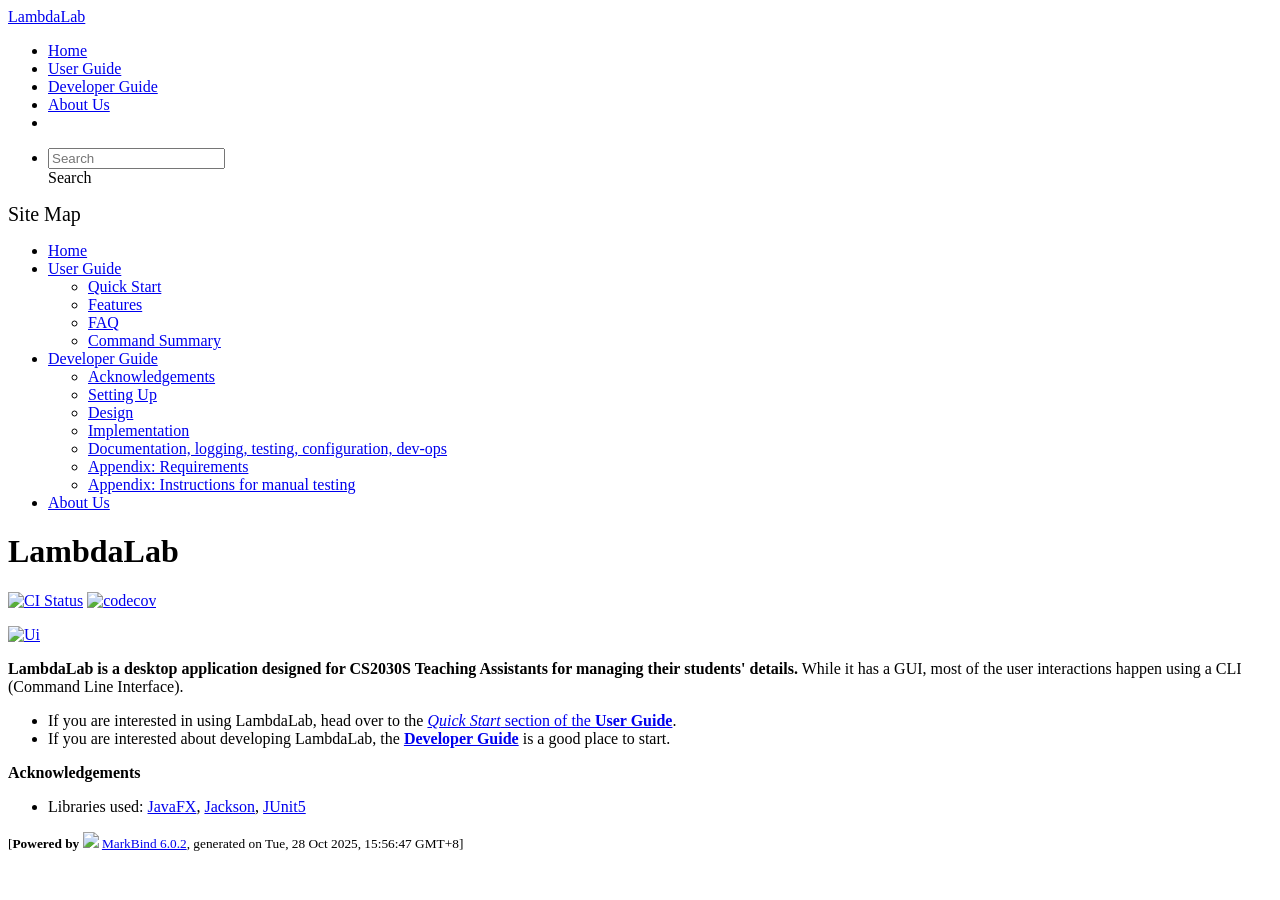
==== commit d42c3d17: "deploy: 2771a053bf533366443054341e5c8922e22e08da" ====
--- a/index.html
+++ b/index.html
@@ -12,7 +12,7 @@
   const baseUrl = '/tp'
 </script>
 <body >
-<div id="app"><!--[--><header sticky><div data-v-2dc82f13><nav class="navbar navbar-expand-md d-print-none navbar-dark bg-dark" data-v-2dc82f13><div class="container-fluid" data-v-2dc82f13><div class="navbar-left" data-v-2dc82f13><!--[--><a href="/tp/index.html" title="Home" class="navbar-brand">LambdaLab</a><!--]--></div><div class="navbar-default" data-v-2dc82f13><ul class="navbar-nav me-auto mt-2 mt-lg-0" data-v-2dc82f13><!--[--> <li><a href="/tp/index.html" class="nav-link">Home</a></li> <li><a href="/tp/UserGuide.html" class="nav-link">User Guide</a></li> <li><a href="/tp/DeveloperGuide.html" class="nav-link">Developer Guide</a></li> <li><a href="/tp/AboutUs.html" class="nav-link">About Us</a></li> <li><a href="https://github.com/AY2526S1-CS2103T-T09-3/tp" target="_blank" class="nav-link"><span><span aria-hidden="true" class="fab fa-github"></span></span></a></li> <!--]--></ul></div><ul class="navbar-nav navbar-right" data-v-2dc82f13><!--[--><li><form class="navbar-form"><div style="position:relative;" class="dropdown" data-v-00e26d0a><!--[--><input value="" data-bs-toggle="dropdown" type="text" class="form-control" placeholder="Search" autocomplete="off" data-v-00e26d0a><div class="form-control placeholder-div-hidden" data-v-00e26d0a>Search</div><!--]--><ul class="dropdown-menu search-dropdown-menu dropdown-menu-hidden dropdown-menu-end" data-v-00e26d0a><!--[--><!--]--></ul></div></form></li><!--]--></ul></div></nav><div style="display:none;" class="lower-navbar-container" data-v-2dc82f13><!--[--><!----><!----><!--]--></div></div></header> <div id="flex-body"><nav id="site-nav" data-v-6b1b63d2><!--[--><div class="site-nav-top"><div class="fw-bold mb-2" style="font-size:1.25rem;">Site Map</div></div> <div class="nav-component slim-scroll"><div class="site-nav-root"><!--[--><ul class="site-nav-list site-nav-list-root" data-v-6b1b63d2><!--[--><li><div class="site-nav-default-list-item site-nav-list-item-0" onclick="handleSiteNavClick(this)"><a href="/tp/index.html">Home</a></div></li> <li><div class="site-nav-default-list-item site-nav-list-item-0" onclick="handleSiteNavClick(this)"><a href="/tp/UserGuide.html">User Guide</a> <div class="site-nav-dropdown-btn-container"><i class="site-nav-dropdown-btn-icon site-nav-rotate-icon" onclick="handleSiteNavClick(this.parentNode.parentNode, false); event.stopPropagation();"><span class="glyphicon glyphicon-menu-down" aria-hidden="true"></span></i></div></div><ul class="site-nav-dropdown-container site-nav-dropdown-container-open site-nav-list"><li><div class="site-nav-default-list-item site-nav-list-item-1" onclick="handleSiteNavClick(this)"><a href="/tp/UserGuide.html#quick-start">Quick Start</a></div></li> <li><div class="site-nav-default-list-item site-nav-list-item-1" onclick="handleSiteNavClick(this)"><a href="/tp/UserGuide.html#features">Features</a></div></li> <li><div class="site-nav-default-list-item site-nav-list-item-1" onclick="handleSiteNavClick(this)"><a href="/tp/UserGuide.html#faq">FAQ</a></div></li> <li><div class="site-nav-default-list-item site-nav-list-item-1" onclick="handleSiteNavClick(this)"><a href="/tp/UserGuide.html#faq">Command Summary</a></div></li></ul></li> <li><div class="site-nav-default-list-item site-nav-list-item-0" onclick="handleSiteNavClick(this)"><a href="/tp/DeveloperGuide.html">Developer Guide</a> <div class="site-nav-dropdown-btn-container"><i class="site-nav-dropdown-btn-icon site-nav-rotate-icon" onclick="handleSiteNavClick(this.parentNode.parentNode, false); event.stopPropagation();"><span class="glyphicon glyphicon-menu-down" aria-hidden="true"></span></i></div></div><ul class="site-nav-dropdown-container site-nav-dropdown-container-open site-nav-list"><li><div class="site-nav-default-list-item site-nav-list-item-1" onclick="handleSiteNavClick(this)"><a href="/tp/DeveloperGuide.html#acknowledgements">Acknowledgements</a></div></li> <li><div class="site-nav-default-list-item site-nav-list-item-1" onclick="handleSiteNavClick(this)"><a href="/tp/DeveloperGuide.html#setting-up-getting-started">Setting Up</a></div></li> <li><div class="site-nav-default-list-item site-nav-list-item-1" onclick="handleSiteNavClick(this)"><a href="/tp/DeveloperGuide.html#design">Design</a></div></li> <li><div class="site-nav-default-list-item site-nav-list-item-1" onclick="handleSiteNavClick(this)"><a href="/tp/DeveloperGuide.html#implementation">Implementation</a></div></li> <li><div class="site-nav-default-list-item site-nav-list-item-1" onclick="handleSiteNavClick(this)"><a href="/tp/DeveloperGuide.html#documentation-logging-testing-configuration-dev-ops">Documentation, logging, testing, configuration, dev-ops</a></div></li> <li><div class="site-nav-default-list-item site-nav-list-item-1" onclick="handleSiteNavClick(this)"><a href="/tp/DeveloperGuide.html#appendix-requirements">Appendix: Requirements</a></div></li> <li><div class="site-nav-default-list-item site-nav-list-item-1" onclick="handleSiteNavClick(this)"><a href="/tp/DeveloperGuide.html#appendix-instructions-for-manual-testing">Appendix: Instructions for manual testing</a></div></li></ul></li> <li><div class="site-nav-default-list-item site-nav-list-item-0" onclick="handleSiteNavClick(this)"><a href="/tp/AboutUs.html">About Us</a></div></li><!--]--><!--v-if--></ul><!--]--></div></div><!--]--><!--v-if--></nav> <div id="content-wrapper"><h1 id="lambdalab">LambdaLab<a class="fa fa-anchor" href="#lambdalab" onclick="event.stopPropagation()"></a></h1> <p><a href="https://github.com/AY2526S1-CS2103T-T09-3/tp/actions"><img src="https://github.com/AY2526S1-CS2103T-T09-3/tp/workflows/Java%20CI/badge.svg" alt="CI Status" class="img-fluid"></a> <a href="https://codecov.io/gh/AY2526S1-CS2103T-T09-3/tp"><img src="https://codecov.io/gh/AY2526S1-CS2103T-T09-3/tp/branch/master/graph/badge.svg" alt="codecov" class="img-fluid"></a></p> <p><a href="/tp/images/Ui.png" target="_self"><img src="/tp/images/Ui.png" alt="Ui" class="img-fluid"></a></p> <p><strong>LambdaLab is a desktop application designed for CS2030S Teaching Assistants for managing their students&#39; details.</strong> While it has a GUI, most of the user interactions happen using a CLI (Command Line Interface).</p> <ul><li>If you are interested in using LambdaLab, head over to the <a href="/tp/UserGuide.html#quick-start"><em>Quick Start</em> section of the <strong>User Guide</strong></a>.</li> <li>If you are interested about developing LambdaLab, the <a href="/tp/DeveloperGuide.html"><strong>Developer Guide</strong></a> is a good place to start.</li></ul> <p><strong>Acknowledgements</strong></p> <ul><li>Libraries used: <a href="https://openjfx.io/">JavaFX</a>, <a href="https://github.com/FasterXML/jackson">Jackson</a>, <a href="https://github.com/junit-team/junit5">JUnit5</a></li></ul></div> <nav id="page-nav" data-v-6b1b63d2><!--[--><div class="nav-component slim-scroll"></div><!--]--><!--v-if--></nav> <div class="scroll-top-button fa-lg d-print-none" style="display:none;bottom:2%;right:2%;position:fixed;" aria-hidden="true"><!--[--><i class="fas fa-arrow-circle-up"></i><!--]--></div></div> <footer><div class="text-center"><small>[<span><strong>Powered by</strong></span> <img src="https://markbind.org/favicon.ico" width="30"> <a href="https://markbind.org/">MarkBind 6.0.2</a>, generated on Sun, 26 Oct 2025, 22:00:17 GMT+8]</small></div></footer><!--]--></div>
+<div id="app"><!--[--><header sticky><div data-v-2dc82f13><nav class="navbar navbar-expand-md d-print-none navbar-dark bg-dark" data-v-2dc82f13><div class="container-fluid" data-v-2dc82f13><div class="navbar-left" data-v-2dc82f13><!--[--><a href="/tp/index.html" title="Home" class="navbar-brand">LambdaLab</a><!--]--></div><div class="navbar-default" data-v-2dc82f13><ul class="navbar-nav me-auto mt-2 mt-lg-0" data-v-2dc82f13><!--[--> <li><a href="/tp/index.html" class="nav-link">Home</a></li> <li><a href="/tp/UserGuide.html" class="nav-link">User Guide</a></li> <li><a href="/tp/DeveloperGuide.html" class="nav-link">Developer Guide</a></li> <li><a href="/tp/AboutUs.html" class="nav-link">About Us</a></li> <li><a href="https://github.com/AY2526S1-CS2103T-T09-3/tp" target="_blank" class="nav-link"><span><span aria-hidden="true" class="fab fa-github"></span></span></a></li> <!--]--></ul></div><ul class="navbar-nav navbar-right" data-v-2dc82f13><!--[--><li><form class="navbar-form"><div style="position:relative;" class="dropdown" data-v-00e26d0a><!--[--><input value="" data-bs-toggle="dropdown" type="text" class="form-control" placeholder="Search" autocomplete="off" data-v-00e26d0a><div class="form-control placeholder-div-hidden" data-v-00e26d0a>Search</div><!--]--><ul class="dropdown-menu search-dropdown-menu dropdown-menu-hidden dropdown-menu-end" data-v-00e26d0a><!--[--><!--]--></ul></div></form></li><!--]--></ul></div></nav><div style="display:none;" class="lower-navbar-container" data-v-2dc82f13><!--[--><!----><!----><!--]--></div></div></header> <div id="flex-body"><nav id="site-nav" data-v-6b1b63d2><!--[--><div class="site-nav-top"><div class="fw-bold mb-2" style="font-size:1.25rem;">Site Map</div></div> <div class="nav-component slim-scroll"><div class="site-nav-root"><!--[--><ul class="site-nav-list site-nav-list-root" data-v-6b1b63d2><!--[--><li><div class="site-nav-default-list-item site-nav-list-item-0" onclick="handleSiteNavClick(this)"><a href="/tp/index.html">Home</a></div></li> <li><div class="site-nav-default-list-item site-nav-list-item-0" onclick="handleSiteNavClick(this)"><a href="/tp/UserGuide.html">User Guide</a> <div class="site-nav-dropdown-btn-container"><i class="site-nav-dropdown-btn-icon site-nav-rotate-icon" onclick="handleSiteNavClick(this.parentNode.parentNode, false); event.stopPropagation();"><span class="glyphicon glyphicon-menu-down" aria-hidden="true"></span></i></div></div><ul class="site-nav-dropdown-container site-nav-dropdown-container-open site-nav-list"><li><div class="site-nav-default-list-item site-nav-list-item-1" onclick="handleSiteNavClick(this)"><a href="/tp/UserGuide.html#quick-start">Quick Start</a></div></li> <li><div class="site-nav-default-list-item site-nav-list-item-1" onclick="handleSiteNavClick(this)"><a href="/tp/UserGuide.html#features">Features</a></div></li> <li><div class="site-nav-default-list-item site-nav-list-item-1" onclick="handleSiteNavClick(this)"><a href="/tp/UserGuide.html#faq">FAQ</a></div></li> <li><div class="site-nav-default-list-item site-nav-list-item-1" onclick="handleSiteNavClick(this)"><a href="/tp/UserGuide.html#faq">Command Summary</a></div></li></ul></li> <li><div class="site-nav-default-list-item site-nav-list-item-0" onclick="handleSiteNavClick(this)"><a href="/tp/DeveloperGuide.html">Developer Guide</a> <div class="site-nav-dropdown-btn-container"><i class="site-nav-dropdown-btn-icon site-nav-rotate-icon" onclick="handleSiteNavClick(this.parentNode.parentNode, false); event.stopPropagation();"><span class="glyphicon glyphicon-menu-down" aria-hidden="true"></span></i></div></div><ul class="site-nav-dropdown-container site-nav-dropdown-container-open site-nav-list"><li><div class="site-nav-default-list-item site-nav-list-item-1" onclick="handleSiteNavClick(this)"><a href="/tp/DeveloperGuide.html#acknowledgements">Acknowledgements</a></div></li> <li><div class="site-nav-default-list-item site-nav-list-item-1" onclick="handleSiteNavClick(this)"><a href="/tp/DeveloperGuide.html#setting-up-getting-started">Setting Up</a></div></li> <li><div class="site-nav-default-list-item site-nav-list-item-1" onclick="handleSiteNavClick(this)"><a href="/tp/DeveloperGuide.html#design">Design</a></div></li> <li><div class="site-nav-default-list-item site-nav-list-item-1" onclick="handleSiteNavClick(this)"><a href="/tp/DeveloperGuide.html#implementation">Implementation</a></div></li> <li><div class="site-nav-default-list-item site-nav-list-item-1" onclick="handleSiteNavClick(this)"><a href="/tp/DeveloperGuide.html#documentation-logging-testing-configuration-dev-ops">Documentation, logging, testing, configuration, dev-ops</a></div></li> <li><div class="site-nav-default-list-item site-nav-list-item-1" onclick="handleSiteNavClick(this)"><a href="/tp/DeveloperGuide.html#appendix-requirements">Appendix: Requirements</a></div></li> <li><div class="site-nav-default-list-item site-nav-list-item-1" onclick="handleSiteNavClick(this)"><a href="/tp/DeveloperGuide.html#appendix-instructions-for-manual-testing">Appendix: Instructions for manual testing</a></div></li></ul></li> <li><div class="site-nav-default-list-item site-nav-list-item-0" onclick="handleSiteNavClick(this)"><a href="/tp/AboutUs.html">About Us</a></div></li><!--]--><!--v-if--></ul><!--]--></div></div><!--]--><!--v-if--></nav> <div id="content-wrapper"><h1 id="lambdalab">LambdaLab<a class="fa fa-anchor" href="#lambdalab" onclick="event.stopPropagation()"></a></h1> <p><a href="https://github.com/AY2526S1-CS2103T-T09-3/tp/actions"><img src="https://github.com/AY2526S1-CS2103T-T09-3/tp/workflows/Java%20CI/badge.svg" alt="CI Status" class="img-fluid"></a> <a href="https://codecov.io/gh/AY2526S1-CS2103T-T09-3/tp"><img src="https://codecov.io/gh/AY2526S1-CS2103T-T09-3/tp/branch/master/graph/badge.svg" alt="codecov" class="img-fluid"></a></p> <p><a href="/tp/images/Ui.png" target="_self"><img src="/tp/images/Ui.png" alt="Ui" class="img-fluid"></a></p> <p><strong>LambdaLab is a desktop application designed for CS2030S Teaching Assistants for managing their students&#39; details.</strong> While it has a GUI, most of the user interactions happen using a CLI (Command Line Interface).</p> <ul><li>If you are interested in using LambdaLab, head over to the <a href="/tp/UserGuide.html#quick-start"><em>Quick Start</em> section of the <strong>User Guide</strong></a>.</li> <li>If you are interested about developing LambdaLab, the <a href="/tp/DeveloperGuide.html"><strong>Developer Guide</strong></a> is a good place to start.</li></ul> <p><strong>Acknowledgements</strong></p> <ul><li>Libraries used: <a href="https://openjfx.io/">JavaFX</a>, <a href="https://github.com/FasterXML/jackson">Jackson</a>, <a href="https://github.com/junit-team/junit5">JUnit5</a></li></ul></div> <nav id="page-nav" data-v-6b1b63d2><!--[--><div class="nav-component slim-scroll"></div><!--]--><!--v-if--></nav> <div class="scroll-top-button fa-lg d-print-none" style="display:none;bottom:2%;right:2%;position:fixed;" aria-hidden="true"><!--[--><i class="fas fa-arrow-circle-up"></i><!--]--></div></div> <footer><div class="text-center"><small>[<span><strong>Powered by</strong></span> <img src="https://markbind.org/favicon.ico" width="30"> <a href="https://markbind.org/">MarkBind 6.0.2</a>, generated on Tue, 28 Oct 2025, 15:56:47 GMT+8]</small></div></footer><!--]--></div>
 </body><script src="/tp/markbind/js/bootstrap-utility.min.js"></script>
 <script src="/tp/markbind/js/polyfill.min.js"></script>
 <script src="/tp/markbind/js/vue.global.prod.min.js"></script>
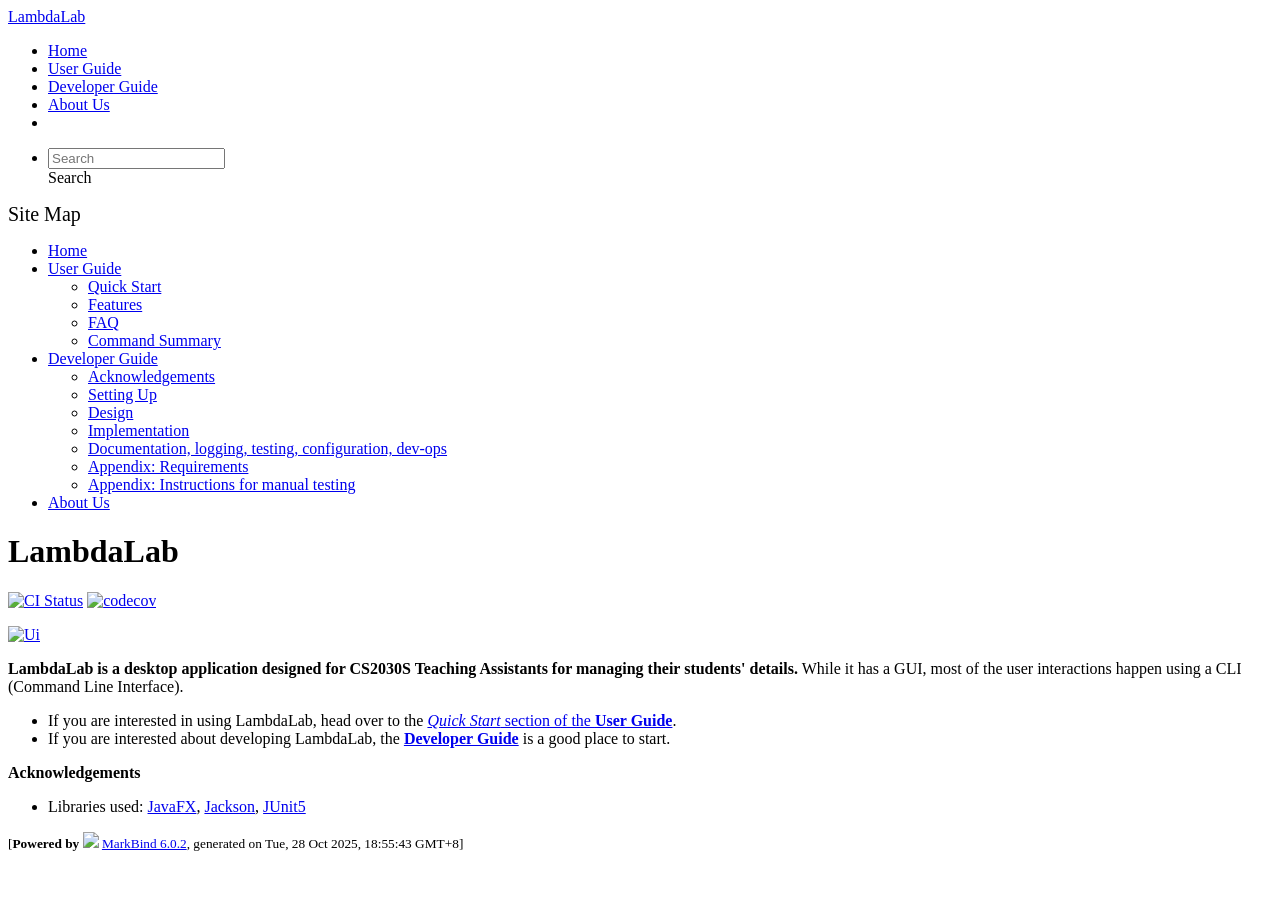
==== commit 9752eb10: "deploy: d540b61ce507f63ce8e5172c0c8bf40b9d86deb2" ====
--- a/index.html
+++ b/index.html
@@ -12,7 +12,7 @@
   const baseUrl = '/tp'
 </script>
 <body >
-<div id="app"><!--[--><header sticky><div data-v-2dc82f13><nav class="navbar navbar-expand-md d-print-none navbar-dark bg-dark" data-v-2dc82f13><div class="container-fluid" data-v-2dc82f13><div class="navbar-left" data-v-2dc82f13><!--[--><a href="/tp/index.html" title="Home" class="navbar-brand">LambdaLab</a><!--]--></div><div class="navbar-default" data-v-2dc82f13><ul class="navbar-nav me-auto mt-2 mt-lg-0" data-v-2dc82f13><!--[--> <li><a href="/tp/index.html" class="nav-link">Home</a></li> <li><a href="/tp/UserGuide.html" class="nav-link">User Guide</a></li> <li><a href="/tp/DeveloperGuide.html" class="nav-link">Developer Guide</a></li> <li><a href="/tp/AboutUs.html" class="nav-link">About Us</a></li> <li><a href="https://github.com/AY2526S1-CS2103T-T09-3/tp" target="_blank" class="nav-link"><span><span aria-hidden="true" class="fab fa-github"></span></span></a></li> <!--]--></ul></div><ul class="navbar-nav navbar-right" data-v-2dc82f13><!--[--><li><form class="navbar-form"><div style="position:relative;" class="dropdown" data-v-00e26d0a><!--[--><input value="" data-bs-toggle="dropdown" type="text" class="form-control" placeholder="Search" autocomplete="off" data-v-00e26d0a><div class="form-control placeholder-div-hidden" data-v-00e26d0a>Search</div><!--]--><ul class="dropdown-menu search-dropdown-menu dropdown-menu-hidden dropdown-menu-end" data-v-00e26d0a><!--[--><!--]--></ul></div></form></li><!--]--></ul></div></nav><div style="display:none;" class="lower-navbar-container" data-v-2dc82f13><!--[--><!----><!----><!--]--></div></div></header> <div id="flex-body"><nav id="site-nav" data-v-6b1b63d2><!--[--><div class="site-nav-top"><div class="fw-bold mb-2" style="font-size:1.25rem;">Site Map</div></div> <div class="nav-component slim-scroll"><div class="site-nav-root"><!--[--><ul class="site-nav-list site-nav-list-root" data-v-6b1b63d2><!--[--><li><div class="site-nav-default-list-item site-nav-list-item-0" onclick="handleSiteNavClick(this)"><a href="/tp/index.html">Home</a></div></li> <li><div class="site-nav-default-list-item site-nav-list-item-0" onclick="handleSiteNavClick(this)"><a href="/tp/UserGuide.html">User Guide</a> <div class="site-nav-dropdown-btn-container"><i class="site-nav-dropdown-btn-icon site-nav-rotate-icon" onclick="handleSiteNavClick(this.parentNode.parentNode, false); event.stopPropagation();"><span class="glyphicon glyphicon-menu-down" aria-hidden="true"></span></i></div></div><ul class="site-nav-dropdown-container site-nav-dropdown-container-open site-nav-list"><li><div class="site-nav-default-list-item site-nav-list-item-1" onclick="handleSiteNavClick(this)"><a href="/tp/UserGuide.html#quick-start">Quick Start</a></div></li> <li><div class="site-nav-default-list-item site-nav-list-item-1" onclick="handleSiteNavClick(this)"><a href="/tp/UserGuide.html#features">Features</a></div></li> <li><div class="site-nav-default-list-item site-nav-list-item-1" onclick="handleSiteNavClick(this)"><a href="/tp/UserGuide.html#faq">FAQ</a></div></li> <li><div class="site-nav-default-list-item site-nav-list-item-1" onclick="handleSiteNavClick(this)"><a href="/tp/UserGuide.html#faq">Command Summary</a></div></li></ul></li> <li><div class="site-nav-default-list-item site-nav-list-item-0" onclick="handleSiteNavClick(this)"><a href="/tp/DeveloperGuide.html">Developer Guide</a> <div class="site-nav-dropdown-btn-container"><i class="site-nav-dropdown-btn-icon site-nav-rotate-icon" onclick="handleSiteNavClick(this.parentNode.parentNode, false); event.stopPropagation();"><span class="glyphicon glyphicon-menu-down" aria-hidden="true"></span></i></div></div><ul class="site-nav-dropdown-container site-nav-dropdown-container-open site-nav-list"><li><div class="site-nav-default-list-item site-nav-list-item-1" onclick="handleSiteNavClick(this)"><a href="/tp/DeveloperGuide.html#acknowledgements">Acknowledgements</a></div></li> <li><div class="site-nav-default-list-item site-nav-list-item-1" onclick="handleSiteNavClick(this)"><a href="/tp/DeveloperGuide.html#setting-up-getting-started">Setting Up</a></div></li> <li><div class="site-nav-default-list-item site-nav-list-item-1" onclick="handleSiteNavClick(this)"><a href="/tp/DeveloperGuide.html#design">Design</a></div></li> <li><div class="site-nav-default-list-item site-nav-list-item-1" onclick="handleSiteNavClick(this)"><a href="/tp/DeveloperGuide.html#implementation">Implementation</a></div></li> <li><div class="site-nav-default-list-item site-nav-list-item-1" onclick="handleSiteNavClick(this)"><a href="/tp/DeveloperGuide.html#documentation-logging-testing-configuration-dev-ops">Documentation, logging, testing, configuration, dev-ops</a></div></li> <li><div class="site-nav-default-list-item site-nav-list-item-1" onclick="handleSiteNavClick(this)"><a href="/tp/DeveloperGuide.html#appendix-requirements">Appendix: Requirements</a></div></li> <li><div class="site-nav-default-list-item site-nav-list-item-1" onclick="handleSiteNavClick(this)"><a href="/tp/DeveloperGuide.html#appendix-instructions-for-manual-testing">Appendix: Instructions for manual testing</a></div></li></ul></li> <li><div class="site-nav-default-list-item site-nav-list-item-0" onclick="handleSiteNavClick(this)"><a href="/tp/AboutUs.html">About Us</a></div></li><!--]--><!--v-if--></ul><!--]--></div></div><!--]--><!--v-if--></nav> <div id="content-wrapper"><h1 id="lambdalab">LambdaLab<a class="fa fa-anchor" href="#lambdalab" onclick="event.stopPropagation()"></a></h1> <p><a href="https://github.com/AY2526S1-CS2103T-T09-3/tp/actions"><img src="https://github.com/AY2526S1-CS2103T-T09-3/tp/workflows/Java%20CI/badge.svg" alt="CI Status" class="img-fluid"></a> <a href="https://codecov.io/gh/AY2526S1-CS2103T-T09-3/tp"><img src="https://codecov.io/gh/AY2526S1-CS2103T-T09-3/tp/branch/master/graph/badge.svg" alt="codecov" class="img-fluid"></a></p> <p><a href="/tp/images/Ui.png" target="_self"><img src="/tp/images/Ui.png" alt="Ui" class="img-fluid"></a></p> <p><strong>LambdaLab is a desktop application designed for CS2030S Teaching Assistants for managing their students&#39; details.</strong> While it has a GUI, most of the user interactions happen using a CLI (Command Line Interface).</p> <ul><li>If you are interested in using LambdaLab, head over to the <a href="/tp/UserGuide.html#quick-start"><em>Quick Start</em> section of the <strong>User Guide</strong></a>.</li> <li>If you are interested about developing LambdaLab, the <a href="/tp/DeveloperGuide.html"><strong>Developer Guide</strong></a> is a good place to start.</li></ul> <p><strong>Acknowledgements</strong></p> <ul><li>Libraries used: <a href="https://openjfx.io/">JavaFX</a>, <a href="https://github.com/FasterXML/jackson">Jackson</a>, <a href="https://github.com/junit-team/junit5">JUnit5</a></li></ul></div> <nav id="page-nav" data-v-6b1b63d2><!--[--><div class="nav-component slim-scroll"></div><!--]--><!--v-if--></nav> <div class="scroll-top-button fa-lg d-print-none" style="display:none;bottom:2%;right:2%;position:fixed;" aria-hidden="true"><!--[--><i class="fas fa-arrow-circle-up"></i><!--]--></div></div> <footer><div class="text-center"><small>[<span><strong>Powered by</strong></span> <img src="https://markbind.org/favicon.ico" width="30"> <a href="https://markbind.org/">MarkBind 6.0.2</a>, generated on Tue, 28 Oct 2025, 15:56:47 GMT+8]</small></div></footer><!--]--></div>
+<div id="app"><!--[--><header sticky><div data-v-2dc82f13><nav class="navbar navbar-expand-md d-print-none navbar-dark bg-dark" data-v-2dc82f13><div class="container-fluid" data-v-2dc82f13><div class="navbar-left" data-v-2dc82f13><!--[--><a href="/tp/index.html" title="Home" class="navbar-brand">LambdaLab</a><!--]--></div><div class="navbar-default" data-v-2dc82f13><ul class="navbar-nav me-auto mt-2 mt-lg-0" data-v-2dc82f13><!--[--> <li><a href="/tp/index.html" class="nav-link">Home</a></li> <li><a href="/tp/UserGuide.html" class="nav-link">User Guide</a></li> <li><a href="/tp/DeveloperGuide.html" class="nav-link">Developer Guide</a></li> <li><a href="/tp/AboutUs.html" class="nav-link">About Us</a></li> <li><a href="https://github.com/AY2526S1-CS2103T-T09-3/tp" target="_blank" class="nav-link"><span><span aria-hidden="true" class="fab fa-github"></span></span></a></li> <!--]--></ul></div><ul class="navbar-nav navbar-right" data-v-2dc82f13><!--[--><li><form class="navbar-form"><div style="position:relative;" class="dropdown" data-v-00e26d0a><!--[--><input value="" data-bs-toggle="dropdown" type="text" class="form-control" placeholder="Search" autocomplete="off" data-v-00e26d0a><div class="form-control placeholder-div-hidden" data-v-00e26d0a>Search</div><!--]--><ul class="dropdown-menu search-dropdown-menu dropdown-menu-hidden dropdown-menu-end" data-v-00e26d0a><!--[--><!--]--></ul></div></form></li><!--]--></ul></div></nav><div style="display:none;" class="lower-navbar-container" data-v-2dc82f13><!--[--><!----><!----><!--]--></div></div></header> <div id="flex-body"><nav id="site-nav" data-v-6b1b63d2><!--[--><div class="site-nav-top"><div class="fw-bold mb-2" style="font-size:1.25rem;">Site Map</div></div> <div class="nav-component slim-scroll"><div class="site-nav-root"><!--[--><ul class="site-nav-list site-nav-list-root" data-v-6b1b63d2><!--[--><li><div class="site-nav-default-list-item site-nav-list-item-0" onclick="handleSiteNavClick(this)"><a href="/tp/index.html">Home</a></div></li> <li><div class="site-nav-default-list-item site-nav-list-item-0" onclick="handleSiteNavClick(this)"><a href="/tp/UserGuide.html">User Guide</a> <div class="site-nav-dropdown-btn-container"><i class="site-nav-dropdown-btn-icon site-nav-rotate-icon" onclick="handleSiteNavClick(this.parentNode.parentNode, false); event.stopPropagation();"><span class="glyphicon glyphicon-menu-down" aria-hidden="true"></span></i></div></div><ul class="site-nav-dropdown-container site-nav-dropdown-container-open site-nav-list"><li><div class="site-nav-default-list-item site-nav-list-item-1" onclick="handleSiteNavClick(this)"><a href="/tp/UserGuide.html#quick-start">Quick Start</a></div></li> <li><div class="site-nav-default-list-item site-nav-list-item-1" onclick="handleSiteNavClick(this)"><a href="/tp/UserGuide.html#features">Features</a></div></li> <li><div class="site-nav-default-list-item site-nav-list-item-1" onclick="handleSiteNavClick(this)"><a href="/tp/UserGuide.html#faq">FAQ</a></div></li> <li><div class="site-nav-default-list-item site-nav-list-item-1" onclick="handleSiteNavClick(this)"><a href="/tp/UserGuide.html#command-summary">Command Summary</a></div></li></ul></li> <li><div class="site-nav-default-list-item site-nav-list-item-0" onclick="handleSiteNavClick(this)"><a href="/tp/DeveloperGuide.html">Developer Guide</a> <div class="site-nav-dropdown-btn-container"><i class="site-nav-dropdown-btn-icon site-nav-rotate-icon" onclick="handleSiteNavClick(this.parentNode.parentNode, false); event.stopPropagation();"><span class="glyphicon glyphicon-menu-down" aria-hidden="true"></span></i></div></div><ul class="site-nav-dropdown-container site-nav-dropdown-container-open site-nav-list"><li><div class="site-nav-default-list-item site-nav-list-item-1" onclick="handleSiteNavClick(this)"><a href="/tp/DeveloperGuide.html#acknowledgements">Acknowledgements</a></div></li> <li><div class="site-nav-default-list-item site-nav-list-item-1" onclick="handleSiteNavClick(this)"><a href="/tp/DeveloperGuide.html#setting-up-getting-started">Setting Up</a></div></li> <li><div class="site-nav-default-list-item site-nav-list-item-1" onclick="handleSiteNavClick(this)"><a href="/tp/DeveloperGuide.html#design">Design</a></div></li> <li><div class="site-nav-default-list-item site-nav-list-item-1" onclick="handleSiteNavClick(this)"><a href="/tp/DeveloperGuide.html#implementation">Implementation</a></div></li> <li><div class="site-nav-default-list-item site-nav-list-item-1" onclick="handleSiteNavClick(this)"><a href="/tp/DeveloperGuide.html#documentation-logging-testing-configuration-dev-ops">Documentation, logging, testing, configuration, dev-ops</a></div></li> <li><div class="site-nav-default-list-item site-nav-list-item-1" onclick="handleSiteNavClick(this)"><a href="/tp/DeveloperGuide.html#appendix-requirements">Appendix: Requirements</a></div></li> <li><div class="site-nav-default-list-item site-nav-list-item-1" onclick="handleSiteNavClick(this)"><a href="/tp/DeveloperGuide.html#appendix-instructions-for-manual-testing">Appendix: Instructions for manual testing</a></div></li></ul></li> <li><div class="site-nav-default-list-item site-nav-list-item-0" onclick="handleSiteNavClick(this)"><a href="/tp/AboutUs.html">About Us</a></div></li><!--]--><!--v-if--></ul><!--]--></div></div><!--]--><!--v-if--></nav> <div id="content-wrapper"><h1 id="lambdalab">LambdaLab<a class="fa fa-anchor" href="#lambdalab" onclick="event.stopPropagation()"></a></h1> <p><a href="https://github.com/AY2526S1-CS2103T-T09-3/tp/actions"><img src="https://github.com/AY2526S1-CS2103T-T09-3/tp/workflows/Java%20CI/badge.svg" alt="CI Status" class="img-fluid"></a> <a href="https://codecov.io/gh/AY2526S1-CS2103T-T09-3/tp"><img src="https://codecov.io/gh/AY2526S1-CS2103T-T09-3/tp/branch/master/graph/badge.svg" alt="codecov" class="img-fluid"></a></p> <p><a href="/tp/images/Ui.png" target="_self"><img src="/tp/images/Ui.png" alt="Ui" class="img-fluid"></a></p> <p><strong>LambdaLab is a desktop application designed for CS2030S Teaching Assistants for managing their students&#39; details.</strong> While it has a GUI, most of the user interactions happen using a CLI (Command Line Interface).</p> <ul><li>If you are interested in using LambdaLab, head over to the <a href="/tp/UserGuide.html#quick-start"><em>Quick Start</em> section of the <strong>User Guide</strong></a>.</li> <li>If you are interested about developing LambdaLab, the <a href="/tp/DeveloperGuide.html"><strong>Developer Guide</strong></a> is a good place to start.</li></ul> <p><strong>Acknowledgements</strong></p> <ul><li>Libraries used: <a href="https://openjfx.io/">JavaFX</a>, <a href="https://github.com/FasterXML/jackson">Jackson</a>, <a href="https://github.com/junit-team/junit5">JUnit5</a></li></ul></div> <nav id="page-nav" data-v-6b1b63d2><!--[--><div class="nav-component slim-scroll"></div><!--]--><!--v-if--></nav> <div class="scroll-top-button fa-lg d-print-none" style="display:none;bottom:2%;right:2%;position:fixed;" aria-hidden="true"><!--[--><i class="fas fa-arrow-circle-up"></i><!--]--></div></div> <footer><div class="text-center"><small>[<span><strong>Powered by</strong></span> <img src="https://markbind.org/favicon.ico" width="30"> <a href="https://markbind.org/">MarkBind 6.0.2</a>, generated on Tue, 28 Oct 2025, 18:55:43 GMT+8]</small></div></footer><!--]--></div>
 </body><script src="/tp/markbind/js/bootstrap-utility.min.js"></script>
 <script src="/tp/markbind/js/polyfill.min.js"></script>
 <script src="/tp/markbind/js/vue.global.prod.min.js"></script>
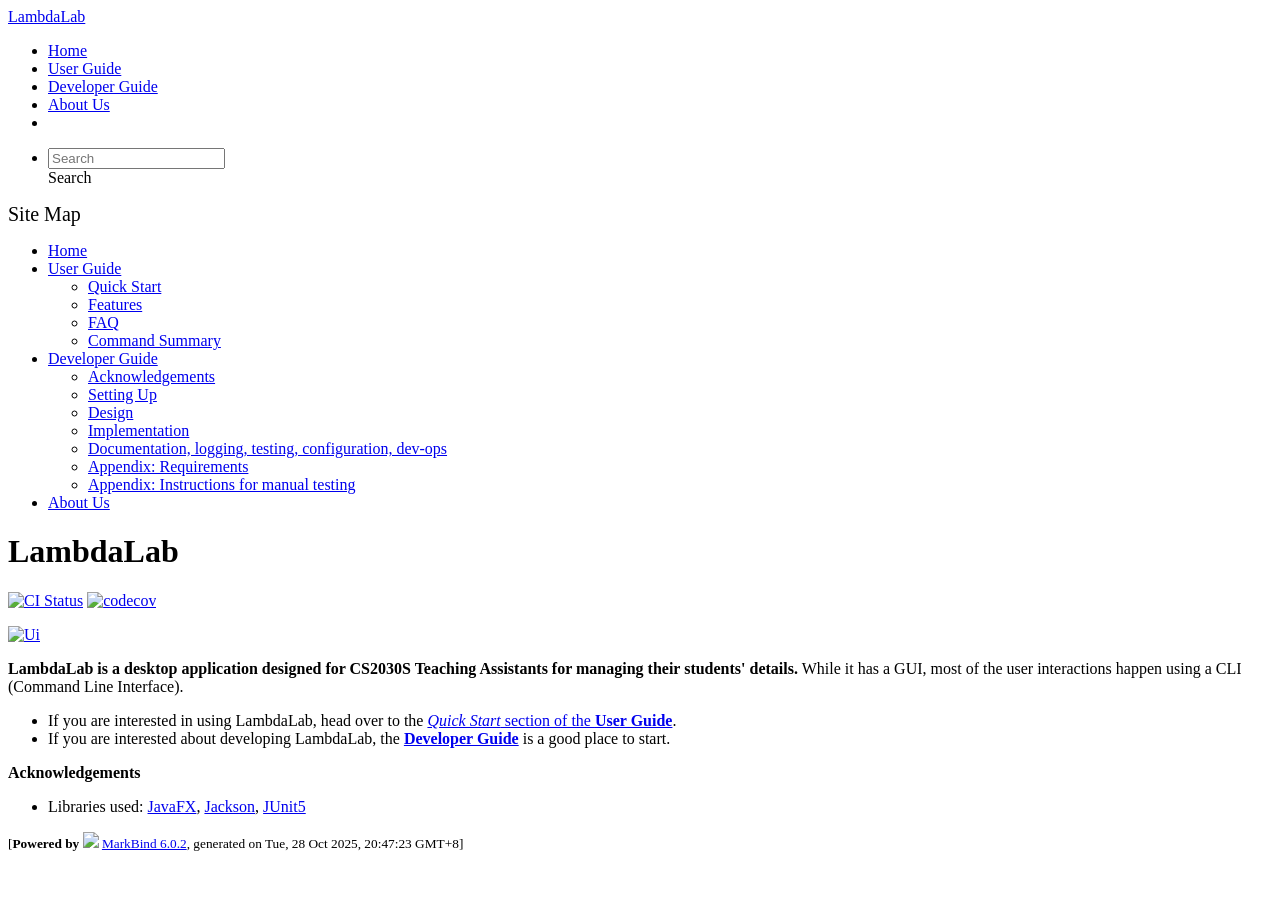
==== commit 414bf52d: "deploy: 86521d23e18eef1e88041b3ca9bcac9a37242837" ====
--- a/index.html
+++ b/index.html
@@ -12,7 +12,7 @@
   const baseUrl = '/tp'
 </script>
 <body >
-<div id="app"><!--[--><header sticky><div data-v-2dc82f13><nav class="navbar navbar-expand-md d-print-none navbar-dark bg-dark" data-v-2dc82f13><div class="container-fluid" data-v-2dc82f13><div class="navbar-left" data-v-2dc82f13><!--[--><a href="/tp/index.html" title="Home" class="navbar-brand">LambdaLab</a><!--]--></div><div class="navbar-default" data-v-2dc82f13><ul class="navbar-nav me-auto mt-2 mt-lg-0" data-v-2dc82f13><!--[--> <li><a href="/tp/index.html" class="nav-link">Home</a></li> <li><a href="/tp/UserGuide.html" class="nav-link">User Guide</a></li> <li><a href="/tp/DeveloperGuide.html" class="nav-link">Developer Guide</a></li> <li><a href="/tp/AboutUs.html" class="nav-link">About Us</a></li> <li><a href="https://github.com/AY2526S1-CS2103T-T09-3/tp" target="_blank" class="nav-link"><span><span aria-hidden="true" class="fab fa-github"></span></span></a></li> <!--]--></ul></div><ul class="navbar-nav navbar-right" data-v-2dc82f13><!--[--><li><form class="navbar-form"><div style="position:relative;" class="dropdown" data-v-00e26d0a><!--[--><input value="" data-bs-toggle="dropdown" type="text" class="form-control" placeholder="Search" autocomplete="off" data-v-00e26d0a><div class="form-control placeholder-div-hidden" data-v-00e26d0a>Search</div><!--]--><ul class="dropdown-menu search-dropdown-menu dropdown-menu-hidden dropdown-menu-end" data-v-00e26d0a><!--[--><!--]--></ul></div></form></li><!--]--></ul></div></nav><div style="display:none;" class="lower-navbar-container" data-v-2dc82f13><!--[--><!----><!----><!--]--></div></div></header> <div id="flex-body"><nav id="site-nav" data-v-6b1b63d2><!--[--><div class="site-nav-top"><div class="fw-bold mb-2" style="font-size:1.25rem;">Site Map</div></div> <div class="nav-component slim-scroll"><div class="site-nav-root"><!--[--><ul class="site-nav-list site-nav-list-root" data-v-6b1b63d2><!--[--><li><div class="site-nav-default-list-item site-nav-list-item-0" onclick="handleSiteNavClick(this)"><a href="/tp/index.html">Home</a></div></li> <li><div class="site-nav-default-list-item site-nav-list-item-0" onclick="handleSiteNavClick(this)"><a href="/tp/UserGuide.html">User Guide</a> <div class="site-nav-dropdown-btn-container"><i class="site-nav-dropdown-btn-icon site-nav-rotate-icon" onclick="handleSiteNavClick(this.parentNode.parentNode, false); event.stopPropagation();"><span class="glyphicon glyphicon-menu-down" aria-hidden="true"></span></i></div></div><ul class="site-nav-dropdown-container site-nav-dropdown-container-open site-nav-list"><li><div class="site-nav-default-list-item site-nav-list-item-1" onclick="handleSiteNavClick(this)"><a href="/tp/UserGuide.html#quick-start">Quick Start</a></div></li> <li><div class="site-nav-default-list-item site-nav-list-item-1" onclick="handleSiteNavClick(this)"><a href="/tp/UserGuide.html#features">Features</a></div></li> <li><div class="site-nav-default-list-item site-nav-list-item-1" onclick="handleSiteNavClick(this)"><a href="/tp/UserGuide.html#faq">FAQ</a></div></li> <li><div class="site-nav-default-list-item site-nav-list-item-1" onclick="handleSiteNavClick(this)"><a href="/tp/UserGuide.html#command-summary">Command Summary</a></div></li></ul></li> <li><div class="site-nav-default-list-item site-nav-list-item-0" onclick="handleSiteNavClick(this)"><a href="/tp/DeveloperGuide.html">Developer Guide</a> <div class="site-nav-dropdown-btn-container"><i class="site-nav-dropdown-btn-icon site-nav-rotate-icon" onclick="handleSiteNavClick(this.parentNode.parentNode, false); event.stopPropagation();"><span class="glyphicon glyphicon-menu-down" aria-hidden="true"></span></i></div></div><ul class="site-nav-dropdown-container site-nav-dropdown-container-open site-nav-list"><li><div class="site-nav-default-list-item site-nav-list-item-1" onclick="handleSiteNavClick(this)"><a href="/tp/DeveloperGuide.html#acknowledgements">Acknowledgements</a></div></li> <li><div class="site-nav-default-list-item site-nav-list-item-1" onclick="handleSiteNavClick(this)"><a href="/tp/DeveloperGuide.html#setting-up-getting-started">Setting Up</a></div></li> <li><div class="site-nav-default-list-item site-nav-list-item-1" onclick="handleSiteNavClick(this)"><a href="/tp/DeveloperGuide.html#design">Design</a></div></li> <li><div class="site-nav-default-list-item site-nav-list-item-1" onclick="handleSiteNavClick(this)"><a href="/tp/DeveloperGuide.html#implementation">Implementation</a></div></li> <li><div class="site-nav-default-list-item site-nav-list-item-1" onclick="handleSiteNavClick(this)"><a href="/tp/DeveloperGuide.html#documentation-logging-testing-configuration-dev-ops">Documentation, logging, testing, configuration, dev-ops</a></div></li> <li><div class="site-nav-default-list-item site-nav-list-item-1" onclick="handleSiteNavClick(this)"><a href="/tp/DeveloperGuide.html#appendix-requirements">Appendix: Requirements</a></div></li> <li><div class="site-nav-default-list-item site-nav-list-item-1" onclick="handleSiteNavClick(this)"><a href="/tp/DeveloperGuide.html#appendix-instructions-for-manual-testing">Appendix: Instructions for manual testing</a></div></li></ul></li> <li><div class="site-nav-default-list-item site-nav-list-item-0" onclick="handleSiteNavClick(this)"><a href="/tp/AboutUs.html">About Us</a></div></li><!--]--><!--v-if--></ul><!--]--></div></div><!--]--><!--v-if--></nav> <div id="content-wrapper"><h1 id="lambdalab">LambdaLab<a class="fa fa-anchor" href="#lambdalab" onclick="event.stopPropagation()"></a></h1> <p><a href="https://github.com/AY2526S1-CS2103T-T09-3/tp/actions"><img src="https://github.com/AY2526S1-CS2103T-T09-3/tp/workflows/Java%20CI/badge.svg" alt="CI Status" class="img-fluid"></a> <a href="https://codecov.io/gh/AY2526S1-CS2103T-T09-3/tp"><img src="https://codecov.io/gh/AY2526S1-CS2103T-T09-3/tp/branch/master/graph/badge.svg" alt="codecov" class="img-fluid"></a></p> <p><a href="/tp/images/Ui.png" target="_self"><img src="/tp/images/Ui.png" alt="Ui" class="img-fluid"></a></p> <p><strong>LambdaLab is a desktop application designed for CS2030S Teaching Assistants for managing their students&#39; details.</strong> While it has a GUI, most of the user interactions happen using a CLI (Command Line Interface).</p> <ul><li>If you are interested in using LambdaLab, head over to the <a href="/tp/UserGuide.html#quick-start"><em>Quick Start</em> section of the <strong>User Guide</strong></a>.</li> <li>If you are interested about developing LambdaLab, the <a href="/tp/DeveloperGuide.html"><strong>Developer Guide</strong></a> is a good place to start.</li></ul> <p><strong>Acknowledgements</strong></p> <ul><li>Libraries used: <a href="https://openjfx.io/">JavaFX</a>, <a href="https://github.com/FasterXML/jackson">Jackson</a>, <a href="https://github.com/junit-team/junit5">JUnit5</a></li></ul></div> <nav id="page-nav" data-v-6b1b63d2><!--[--><div class="nav-component slim-scroll"></div><!--]--><!--v-if--></nav> <div class="scroll-top-button fa-lg d-print-none" style="display:none;bottom:2%;right:2%;position:fixed;" aria-hidden="true"><!--[--><i class="fas fa-arrow-circle-up"></i><!--]--></div></div> <footer><div class="text-center"><small>[<span><strong>Powered by</strong></span> <img src="https://markbind.org/favicon.ico" width="30"> <a href="https://markbind.org/">MarkBind 6.0.2</a>, generated on Tue, 28 Oct 2025, 18:55:43 GMT+8]</small></div></footer><!--]--></div>
+<div id="app"><!--[--><header sticky><div data-v-2dc82f13><nav class="navbar navbar-expand-md d-print-none navbar-dark bg-dark" data-v-2dc82f13><div class="container-fluid" data-v-2dc82f13><div class="navbar-left" data-v-2dc82f13><!--[--><a href="/tp/index.html" title="Home" class="navbar-brand">LambdaLab</a><!--]--></div><div class="navbar-default" data-v-2dc82f13><ul class="navbar-nav me-auto mt-2 mt-lg-0" data-v-2dc82f13><!--[--> <li><a href="/tp/index.html" class="nav-link">Home</a></li> <li><a href="/tp/UserGuide.html" class="nav-link">User Guide</a></li> <li><a href="/tp/DeveloperGuide.html" class="nav-link">Developer Guide</a></li> <li><a href="/tp/AboutUs.html" class="nav-link">About Us</a></li> <li><a href="https://github.com/AY2526S1-CS2103T-T09-3/tp" target="_blank" class="nav-link"><span><span aria-hidden="true" class="fab fa-github"></span></span></a></li> <!--]--></ul></div><ul class="navbar-nav navbar-right" data-v-2dc82f13><!--[--><li><form class="navbar-form"><div style="position:relative;" class="dropdown" data-v-00e26d0a><!--[--><input value="" data-bs-toggle="dropdown" type="text" class="form-control" placeholder="Search" autocomplete="off" data-v-00e26d0a><div class="form-control placeholder-div-hidden" data-v-00e26d0a>Search</div><!--]--><ul class="dropdown-menu search-dropdown-menu dropdown-menu-hidden dropdown-menu-end" data-v-00e26d0a><!--[--><!--]--></ul></div></form></li><!--]--></ul></div></nav><div style="display:none;" class="lower-navbar-container" data-v-2dc82f13><!--[--><!----><!----><!--]--></div></div></header> <div id="flex-body"><nav id="site-nav" data-v-6b1b63d2><!--[--><div class="site-nav-top"><div class="fw-bold mb-2" style="font-size:1.25rem;">Site Map</div></div> <div class="nav-component slim-scroll"><div class="site-nav-root"><!--[--><ul class="site-nav-list site-nav-list-root" data-v-6b1b63d2><!--[--><li><div class="site-nav-default-list-item site-nav-list-item-0" onclick="handleSiteNavClick(this)"><a href="/tp/index.html">Home</a></div></li> <li><div class="site-nav-default-list-item site-nav-list-item-0" onclick="handleSiteNavClick(this)"><a href="/tp/UserGuide.html">User Guide</a> <div class="site-nav-dropdown-btn-container"><i class="site-nav-dropdown-btn-icon site-nav-rotate-icon" onclick="handleSiteNavClick(this.parentNode.parentNode, false); event.stopPropagation();"><span class="glyphicon glyphicon-menu-down" aria-hidden="true"></span></i></div></div><ul class="site-nav-dropdown-container site-nav-dropdown-container-open site-nav-list"><li><div class="site-nav-default-list-item site-nav-list-item-1" onclick="handleSiteNavClick(this)"><a href="/tp/UserGuide.html#quick-start">Quick Start</a></div></li> <li><div class="site-nav-default-list-item site-nav-list-item-1" onclick="handleSiteNavClick(this)"><a href="/tp/UserGuide.html#features">Features</a></div></li> <li><div class="site-nav-default-list-item site-nav-list-item-1" onclick="handleSiteNavClick(this)"><a href="/tp/UserGuide.html#faq">FAQ</a></div></li> <li><div class="site-nav-default-list-item site-nav-list-item-1" onclick="handleSiteNavClick(this)"><a href="/tp/UserGuide.html#command-summary">Command Summary</a></div></li></ul></li> <li><div class="site-nav-default-list-item site-nav-list-item-0" onclick="handleSiteNavClick(this)"><a href="/tp/DeveloperGuide.html">Developer Guide</a> <div class="site-nav-dropdown-btn-container"><i class="site-nav-dropdown-btn-icon site-nav-rotate-icon" onclick="handleSiteNavClick(this.parentNode.parentNode, false); event.stopPropagation();"><span class="glyphicon glyphicon-menu-down" aria-hidden="true"></span></i></div></div><ul class="site-nav-dropdown-container site-nav-dropdown-container-open site-nav-list"><li><div class="site-nav-default-list-item site-nav-list-item-1" onclick="handleSiteNavClick(this)"><a href="/tp/DeveloperGuide.html#acknowledgements">Acknowledgements</a></div></li> <li><div class="site-nav-default-list-item site-nav-list-item-1" onclick="handleSiteNavClick(this)"><a href="/tp/DeveloperGuide.html#setting-up-getting-started">Setting Up</a></div></li> <li><div class="site-nav-default-list-item site-nav-list-item-1" onclick="handleSiteNavClick(this)"><a href="/tp/DeveloperGuide.html#design">Design</a></div></li> <li><div class="site-nav-default-list-item site-nav-list-item-1" onclick="handleSiteNavClick(this)"><a href="/tp/DeveloperGuide.html#implementation">Implementation</a></div></li> <li><div class="site-nav-default-list-item site-nav-list-item-1" onclick="handleSiteNavClick(this)"><a href="/tp/DeveloperGuide.html#documentation-logging-testing-configuration-dev-ops">Documentation, logging, testing, configuration, dev-ops</a></div></li> <li><div class="site-nav-default-list-item site-nav-list-item-1" onclick="handleSiteNavClick(this)"><a href="/tp/DeveloperGuide.html#appendix-requirements">Appendix: Requirements</a></div></li> <li><div class="site-nav-default-list-item site-nav-list-item-1" onclick="handleSiteNavClick(this)"><a href="/tp/DeveloperGuide.html#appendix-instructions-for-manual-testing">Appendix: Instructions for manual testing</a></div></li></ul></li> <li><div class="site-nav-default-list-item site-nav-list-item-0" onclick="handleSiteNavClick(this)"><a href="/tp/AboutUs.html">About Us</a></div></li><!--]--><!--v-if--></ul><!--]--></div></div><!--]--><!--v-if--></nav> <div id="content-wrapper"><h1 id="lambdalab">LambdaLab<a class="fa fa-anchor" href="#lambdalab" onclick="event.stopPropagation()"></a></h1> <p><a href="https://github.com/AY2526S1-CS2103T-T09-3/tp/actions"><img src="https://github.com/AY2526S1-CS2103T-T09-3/tp/workflows/Java%20CI/badge.svg" alt="CI Status" class="img-fluid"></a> <a href="https://codecov.io/gh/AY2526S1-CS2103T-T09-3/tp"><img src="https://codecov.io/gh/AY2526S1-CS2103T-T09-3/tp/branch/master/graph/badge.svg" alt="codecov" class="img-fluid"></a></p> <p><a href="/tp/images/Ui.png" target="_self"><img src="/tp/images/Ui.png" alt="Ui" class="img-fluid"></a></p> <p><strong>LambdaLab is a desktop application designed for CS2030S Teaching Assistants for managing their students&#39; details.</strong> While it has a GUI, most of the user interactions happen using a CLI (Command Line Interface).</p> <ul><li>If you are interested in using LambdaLab, head over to the <a href="/tp/UserGuide.html#quick-start"><em>Quick Start</em> section of the <strong>User Guide</strong></a>.</li> <li>If you are interested about developing LambdaLab, the <a href="/tp/DeveloperGuide.html"><strong>Developer Guide</strong></a> is a good place to start.</li></ul> <p><strong>Acknowledgements</strong></p> <ul><li>Libraries used: <a href="https://openjfx.io/">JavaFX</a>, <a href="https://github.com/FasterXML/jackson">Jackson</a>, <a href="https://github.com/junit-team/junit5">JUnit5</a></li></ul></div> <nav id="page-nav" data-v-6b1b63d2><!--[--><div class="nav-component slim-scroll"></div><!--]--><!--v-if--></nav> <div class="scroll-top-button fa-lg d-print-none" style="display:none;bottom:2%;right:2%;position:fixed;" aria-hidden="true"><!--[--><i class="fas fa-arrow-circle-up"></i><!--]--></div></div> <footer><div class="text-center"><small>[<span><strong>Powered by</strong></span> <img src="https://markbind.org/favicon.ico" width="30"> <a href="https://markbind.org/">MarkBind 6.0.2</a>, generated on Tue, 28 Oct 2025, 20:47:23 GMT+8]</small></div></footer><!--]--></div>
 </body><script src="/tp/markbind/js/bootstrap-utility.min.js"></script>
 <script src="/tp/markbind/js/polyfill.min.js"></script>
 <script src="/tp/markbind/js/vue.global.prod.min.js"></script>
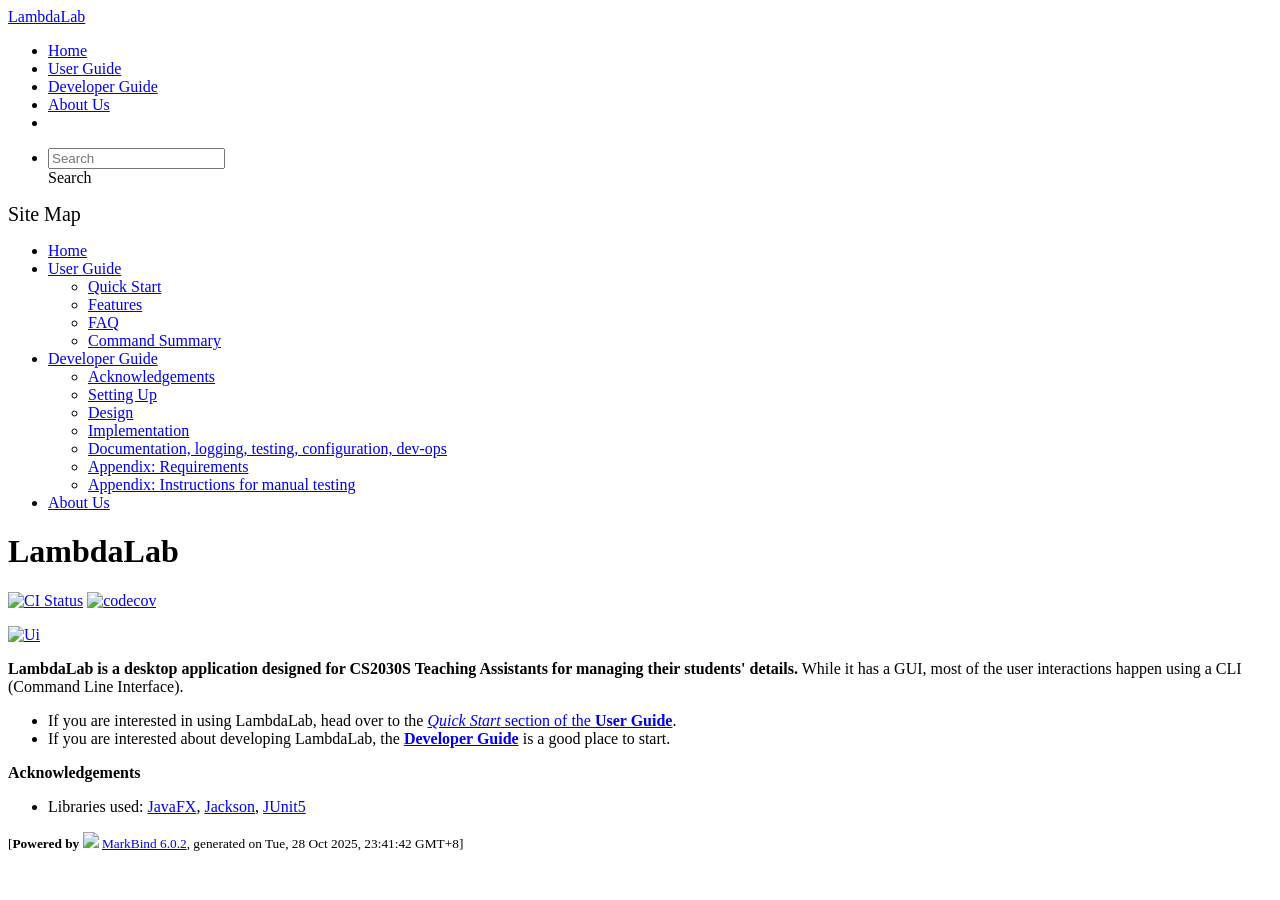
==== commit 41ee8ef1: "deploy: ac8e8cf02e51689f5a94670d31b9e4c61bc5905e" ====
--- a/index.html
+++ b/index.html
@@ -12,7 +12,7 @@
   const baseUrl = '/tp'
 </script>
 <body >
-<div id="app"><!--[--><header sticky><div data-v-2dc82f13><nav class="navbar navbar-expand-md d-print-none navbar-dark bg-dark" data-v-2dc82f13><div class="container-fluid" data-v-2dc82f13><div class="navbar-left" data-v-2dc82f13><!--[--><a href="/tp/index.html" title="Home" class="navbar-brand">LambdaLab</a><!--]--></div><div class="navbar-default" data-v-2dc82f13><ul class="navbar-nav me-auto mt-2 mt-lg-0" data-v-2dc82f13><!--[--> <li><a href="/tp/index.html" class="nav-link">Home</a></li> <li><a href="/tp/UserGuide.html" class="nav-link">User Guide</a></li> <li><a href="/tp/DeveloperGuide.html" class="nav-link">Developer Guide</a></li> <li><a href="/tp/AboutUs.html" class="nav-link">About Us</a></li> <li><a href="https://github.com/AY2526S1-CS2103T-T09-3/tp" target="_blank" class="nav-link"><span><span aria-hidden="true" class="fab fa-github"></span></span></a></li> <!--]--></ul></div><ul class="navbar-nav navbar-right" data-v-2dc82f13><!--[--><li><form class="navbar-form"><div style="position:relative;" class="dropdown" data-v-00e26d0a><!--[--><input value="" data-bs-toggle="dropdown" type="text" class="form-control" placeholder="Search" autocomplete="off" data-v-00e26d0a><div class="form-control placeholder-div-hidden" data-v-00e26d0a>Search</div><!--]--><ul class="dropdown-menu search-dropdown-menu dropdown-menu-hidden dropdown-menu-end" data-v-00e26d0a><!--[--><!--]--></ul></div></form></li><!--]--></ul></div></nav><div style="display:none;" class="lower-navbar-container" data-v-2dc82f13><!--[--><!----><!----><!--]--></div></div></header> <div id="flex-body"><nav id="site-nav" data-v-6b1b63d2><!--[--><div class="site-nav-top"><div class="fw-bold mb-2" style="font-size:1.25rem;">Site Map</div></div> <div class="nav-component slim-scroll"><div class="site-nav-root"><!--[--><ul class="site-nav-list site-nav-list-root" data-v-6b1b63d2><!--[--><li><div class="site-nav-default-list-item site-nav-list-item-0" onclick="handleSiteNavClick(this)"><a href="/tp/index.html">Home</a></div></li> <li><div class="site-nav-default-list-item site-nav-list-item-0" onclick="handleSiteNavClick(this)"><a href="/tp/UserGuide.html">User Guide</a> <div class="site-nav-dropdown-btn-container"><i class="site-nav-dropdown-btn-icon site-nav-rotate-icon" onclick="handleSiteNavClick(this.parentNode.parentNode, false); event.stopPropagation();"><span class="glyphicon glyphicon-menu-down" aria-hidden="true"></span></i></div></div><ul class="site-nav-dropdown-container site-nav-dropdown-container-open site-nav-list"><li><div class="site-nav-default-list-item site-nav-list-item-1" onclick="handleSiteNavClick(this)"><a href="/tp/UserGuide.html#quick-start">Quick Start</a></div></li> <li><div class="site-nav-default-list-item site-nav-list-item-1" onclick="handleSiteNavClick(this)"><a href="/tp/UserGuide.html#features">Features</a></div></li> <li><div class="site-nav-default-list-item site-nav-list-item-1" onclick="handleSiteNavClick(this)"><a href="/tp/UserGuide.html#faq">FAQ</a></div></li> <li><div class="site-nav-default-list-item site-nav-list-item-1" onclick="handleSiteNavClick(this)"><a href="/tp/UserGuide.html#command-summary">Command Summary</a></div></li></ul></li> <li><div class="site-nav-default-list-item site-nav-list-item-0" onclick="handleSiteNavClick(this)"><a href="/tp/DeveloperGuide.html">Developer Guide</a> <div class="site-nav-dropdown-btn-container"><i class="site-nav-dropdown-btn-icon site-nav-rotate-icon" onclick="handleSiteNavClick(this.parentNode.parentNode, false); event.stopPropagation();"><span class="glyphicon glyphicon-menu-down" aria-hidden="true"></span></i></div></div><ul class="site-nav-dropdown-container site-nav-dropdown-container-open site-nav-list"><li><div class="site-nav-default-list-item site-nav-list-item-1" onclick="handleSiteNavClick(this)"><a href="/tp/DeveloperGuide.html#acknowledgements">Acknowledgements</a></div></li> <li><div class="site-nav-default-list-item site-nav-list-item-1" onclick="handleSiteNavClick(this)"><a href="/tp/DeveloperGuide.html#setting-up-getting-started">Setting Up</a></div></li> <li><div class="site-nav-default-list-item site-nav-list-item-1" onclick="handleSiteNavClick(this)"><a href="/tp/DeveloperGuide.html#design">Design</a></div></li> <li><div class="site-nav-default-list-item site-nav-list-item-1" onclick="handleSiteNavClick(this)"><a href="/tp/DeveloperGuide.html#implementation">Implementation</a></div></li> <li><div class="site-nav-default-list-item site-nav-list-item-1" onclick="handleSiteNavClick(this)"><a href="/tp/DeveloperGuide.html#documentation-logging-testing-configuration-dev-ops">Documentation, logging, testing, configuration, dev-ops</a></div></li> <li><div class="site-nav-default-list-item site-nav-list-item-1" onclick="handleSiteNavClick(this)"><a href="/tp/DeveloperGuide.html#appendix-requirements">Appendix: Requirements</a></div></li> <li><div class="site-nav-default-list-item site-nav-list-item-1" onclick="handleSiteNavClick(this)"><a href="/tp/DeveloperGuide.html#appendix-instructions-for-manual-testing">Appendix: Instructions for manual testing</a></div></li></ul></li> <li><div class="site-nav-default-list-item site-nav-list-item-0" onclick="handleSiteNavClick(this)"><a href="/tp/AboutUs.html">About Us</a></div></li><!--]--><!--v-if--></ul><!--]--></div></div><!--]--><!--v-if--></nav> <div id="content-wrapper"><h1 id="lambdalab">LambdaLab<a class="fa fa-anchor" href="#lambdalab" onclick="event.stopPropagation()"></a></h1> <p><a href="https://github.com/AY2526S1-CS2103T-T09-3/tp/actions"><img src="https://github.com/AY2526S1-CS2103T-T09-3/tp/workflows/Java%20CI/badge.svg" alt="CI Status" class="img-fluid"></a> <a href="https://codecov.io/gh/AY2526S1-CS2103T-T09-3/tp"><img src="https://codecov.io/gh/AY2526S1-CS2103T-T09-3/tp/branch/master/graph/badge.svg" alt="codecov" class="img-fluid"></a></p> <p><a href="/tp/images/Ui.png" target="_self"><img src="/tp/images/Ui.png" alt="Ui" class="img-fluid"></a></p> <p><strong>LambdaLab is a desktop application designed for CS2030S Teaching Assistants for managing their students&#39; details.</strong> While it has a GUI, most of the user interactions happen using a CLI (Command Line Interface).</p> <ul><li>If you are interested in using LambdaLab, head over to the <a href="/tp/UserGuide.html#quick-start"><em>Quick Start</em> section of the <strong>User Guide</strong></a>.</li> <li>If you are interested about developing LambdaLab, the <a href="/tp/DeveloperGuide.html"><strong>Developer Guide</strong></a> is a good place to start.</li></ul> <p><strong>Acknowledgements</strong></p> <ul><li>Libraries used: <a href="https://openjfx.io/">JavaFX</a>, <a href="https://github.com/FasterXML/jackson">Jackson</a>, <a href="https://github.com/junit-team/junit5">JUnit5</a></li></ul></div> <nav id="page-nav" data-v-6b1b63d2><!--[--><div class="nav-component slim-scroll"></div><!--]--><!--v-if--></nav> <div class="scroll-top-button fa-lg d-print-none" style="display:none;bottom:2%;right:2%;position:fixed;" aria-hidden="true"><!--[--><i class="fas fa-arrow-circle-up"></i><!--]--></div></div> <footer><div class="text-center"><small>[<span><strong>Powered by</strong></span> <img src="https://markbind.org/favicon.ico" width="30"> <a href="https://markbind.org/">MarkBind 6.0.2</a>, generated on Tue, 28 Oct 2025, 20:47:23 GMT+8]</small></div></footer><!--]--></div>
+<div id="app"><!--[--><header sticky><div data-v-2dc82f13><nav class="navbar navbar-expand-md d-print-none navbar-dark bg-dark" data-v-2dc82f13><div class="container-fluid" data-v-2dc82f13><div class="navbar-left" data-v-2dc82f13><!--[--><a href="/tp/index.html" title="Home" class="navbar-brand">LambdaLab</a><!--]--></div><div class="navbar-default" data-v-2dc82f13><ul class="navbar-nav me-auto mt-2 mt-lg-0" data-v-2dc82f13><!--[--> <li><a href="/tp/index.html" class="nav-link">Home</a></li> <li><a href="/tp/UserGuide.html" class="nav-link">User Guide</a></li> <li><a href="/tp/DeveloperGuide.html" class="nav-link">Developer Guide</a></li> <li><a href="/tp/AboutUs.html" class="nav-link">About Us</a></li> <li><a href="https://github.com/AY2526S1-CS2103T-T09-3/tp" target="_blank" class="nav-link"><span><span aria-hidden="true" class="fab fa-github"></span></span></a></li> <!--]--></ul></div><ul class="navbar-nav navbar-right" data-v-2dc82f13><!--[--><li><form class="navbar-form"><div style="position:relative;" class="dropdown" data-v-00e26d0a><!--[--><input value="" data-bs-toggle="dropdown" type="text" class="form-control" placeholder="Search" autocomplete="off" data-v-00e26d0a><div class="form-control placeholder-div-hidden" data-v-00e26d0a>Search</div><!--]--><ul class="dropdown-menu search-dropdown-menu dropdown-menu-hidden dropdown-menu-end" data-v-00e26d0a><!--[--><!--]--></ul></div></form></li><!--]--></ul></div></nav><div style="display:none;" class="lower-navbar-container" data-v-2dc82f13><!--[--><!----><!----><!--]--></div></div></header> <div id="flex-body"><nav id="site-nav" data-v-6b1b63d2><!--[--><div class="site-nav-top"><div class="fw-bold mb-2" style="font-size:1.25rem;">Site Map</div></div> <div class="nav-component slim-scroll"><div class="site-nav-root"><!--[--><ul class="site-nav-list site-nav-list-root" data-v-6b1b63d2><!--[--><li><div class="site-nav-default-list-item site-nav-list-item-0" onclick="handleSiteNavClick(this)"><a href="/tp/index.html">Home</a></div></li> <li><div class="site-nav-default-list-item site-nav-list-item-0" onclick="handleSiteNavClick(this)"><a href="/tp/UserGuide.html">User Guide</a> <div class="site-nav-dropdown-btn-container"><i class="site-nav-dropdown-btn-icon site-nav-rotate-icon" onclick="handleSiteNavClick(this.parentNode.parentNode, false); event.stopPropagation();"><span class="glyphicon glyphicon-menu-down" aria-hidden="true"></span></i></div></div><ul class="site-nav-dropdown-container site-nav-dropdown-container-open site-nav-list"><li><div class="site-nav-default-list-item site-nav-list-item-1" onclick="handleSiteNavClick(this)"><a href="/tp/UserGuide.html#quick-start">Quick Start</a></div></li> <li><div class="site-nav-default-list-item site-nav-list-item-1" onclick="handleSiteNavClick(this)"><a href="/tp/UserGuide.html#features">Features</a></div></li> <li><div class="site-nav-default-list-item site-nav-list-item-1" onclick="handleSiteNavClick(this)"><a href="/tp/UserGuide.html#faq">FAQ</a></div></li> <li><div class="site-nav-default-list-item site-nav-list-item-1" onclick="handleSiteNavClick(this)"><a href="/tp/UserGuide.html#command-summary">Command Summary</a></div></li></ul></li> <li><div class="site-nav-default-list-item site-nav-list-item-0" onclick="handleSiteNavClick(this)"><a href="/tp/DeveloperGuide.html">Developer Guide</a> <div class="site-nav-dropdown-btn-container"><i class="site-nav-dropdown-btn-icon site-nav-rotate-icon" onclick="handleSiteNavClick(this.parentNode.parentNode, false); event.stopPropagation();"><span class="glyphicon glyphicon-menu-down" aria-hidden="true"></span></i></div></div><ul class="site-nav-dropdown-container site-nav-dropdown-container-open site-nav-list"><li><div class="site-nav-default-list-item site-nav-list-item-1" onclick="handleSiteNavClick(this)"><a href="/tp/DeveloperGuide.html#acknowledgements">Acknowledgements</a></div></li> <li><div class="site-nav-default-list-item site-nav-list-item-1" onclick="handleSiteNavClick(this)"><a href="/tp/DeveloperGuide.html#setting-up-getting-started">Setting Up</a></div></li> <li><div class="site-nav-default-list-item site-nav-list-item-1" onclick="handleSiteNavClick(this)"><a href="/tp/DeveloperGuide.html#design">Design</a></div></li> <li><div class="site-nav-default-list-item site-nav-list-item-1" onclick="handleSiteNavClick(this)"><a href="/tp/DeveloperGuide.html#implementation">Implementation</a></div></li> <li><div class="site-nav-default-list-item site-nav-list-item-1" onclick="handleSiteNavClick(this)"><a href="/tp/DeveloperGuide.html#documentation-logging-testing-configuration-dev-ops">Documentation, logging, testing, configuration, dev-ops</a></div></li> <li><div class="site-nav-default-list-item site-nav-list-item-1" onclick="handleSiteNavClick(this)"><a href="/tp/DeveloperGuide.html#appendix-requirements">Appendix: Requirements</a></div></li> <li><div class="site-nav-default-list-item site-nav-list-item-1" onclick="handleSiteNavClick(this)"><a href="/tp/DeveloperGuide.html#appendix-instructions-for-manual-testing">Appendix: Instructions for manual testing</a></div></li></ul></li> <li><div class="site-nav-default-list-item site-nav-list-item-0" onclick="handleSiteNavClick(this)"><a href="/tp/AboutUs.html">About Us</a></div></li><!--]--><!--v-if--></ul><!--]--></div></div><!--]--><!--v-if--></nav> <div id="content-wrapper"><h1 id="lambdalab">LambdaLab<a class="fa fa-anchor" href="#lambdalab" onclick="event.stopPropagation()"></a></h1> <p><a href="https://github.com/AY2526S1-CS2103T-T09-3/tp/actions"><img src="https://github.com/AY2526S1-CS2103T-T09-3/tp/workflows/Java%20CI/badge.svg" alt="CI Status" class="img-fluid"></a> <a href="https://codecov.io/gh/AY2526S1-CS2103T-T09-3/tp"><img src="https://codecov.io/gh/AY2526S1-CS2103T-T09-3/tp/branch/master/graph/badge.svg" alt="codecov" class="img-fluid"></a></p> <p><a href="/tp/images/Ui.png" target="_self"><img src="/tp/images/Ui.png" alt="Ui" class="img-fluid"></a></p> <p><strong>LambdaLab is a desktop application designed for CS2030S Teaching Assistants for managing their students&#39; details.</strong> While it has a GUI, most of the user interactions happen using a CLI (Command Line Interface).</p> <ul><li>If you are interested in using LambdaLab, head over to the <a href="/tp/UserGuide.html#quick-start"><em>Quick Start</em> section of the <strong>User Guide</strong></a>.</li> <li>If you are interested about developing LambdaLab, the <a href="/tp/DeveloperGuide.html"><strong>Developer Guide</strong></a> is a good place to start.</li></ul> <p><strong>Acknowledgements</strong></p> <ul><li>Libraries used: <a href="https://openjfx.io/">JavaFX</a>, <a href="https://github.com/FasterXML/jackson">Jackson</a>, <a href="https://github.com/junit-team/junit5">JUnit5</a></li></ul></div> <nav id="page-nav" data-v-6b1b63d2><!--[--><div class="nav-component slim-scroll"></div><!--]--><!--v-if--></nav> <div class="scroll-top-button fa-lg d-print-none" style="display:none;bottom:2%;right:2%;position:fixed;" aria-hidden="true"><!--[--><i class="fas fa-arrow-circle-up"></i><!--]--></div></div> <footer><div class="text-center"><small>[<span><strong>Powered by</strong></span> <img src="https://markbind.org/favicon.ico" width="30"> <a href="https://markbind.org/">MarkBind 6.0.2</a>, generated on Tue, 28 Oct 2025, 23:41:42 GMT+8]</small></div></footer><!--]--></div>
 </body><script src="/tp/markbind/js/bootstrap-utility.min.js"></script>
 <script src="/tp/markbind/js/polyfill.min.js"></script>
 <script src="/tp/markbind/js/vue.global.prod.min.js"></script>
